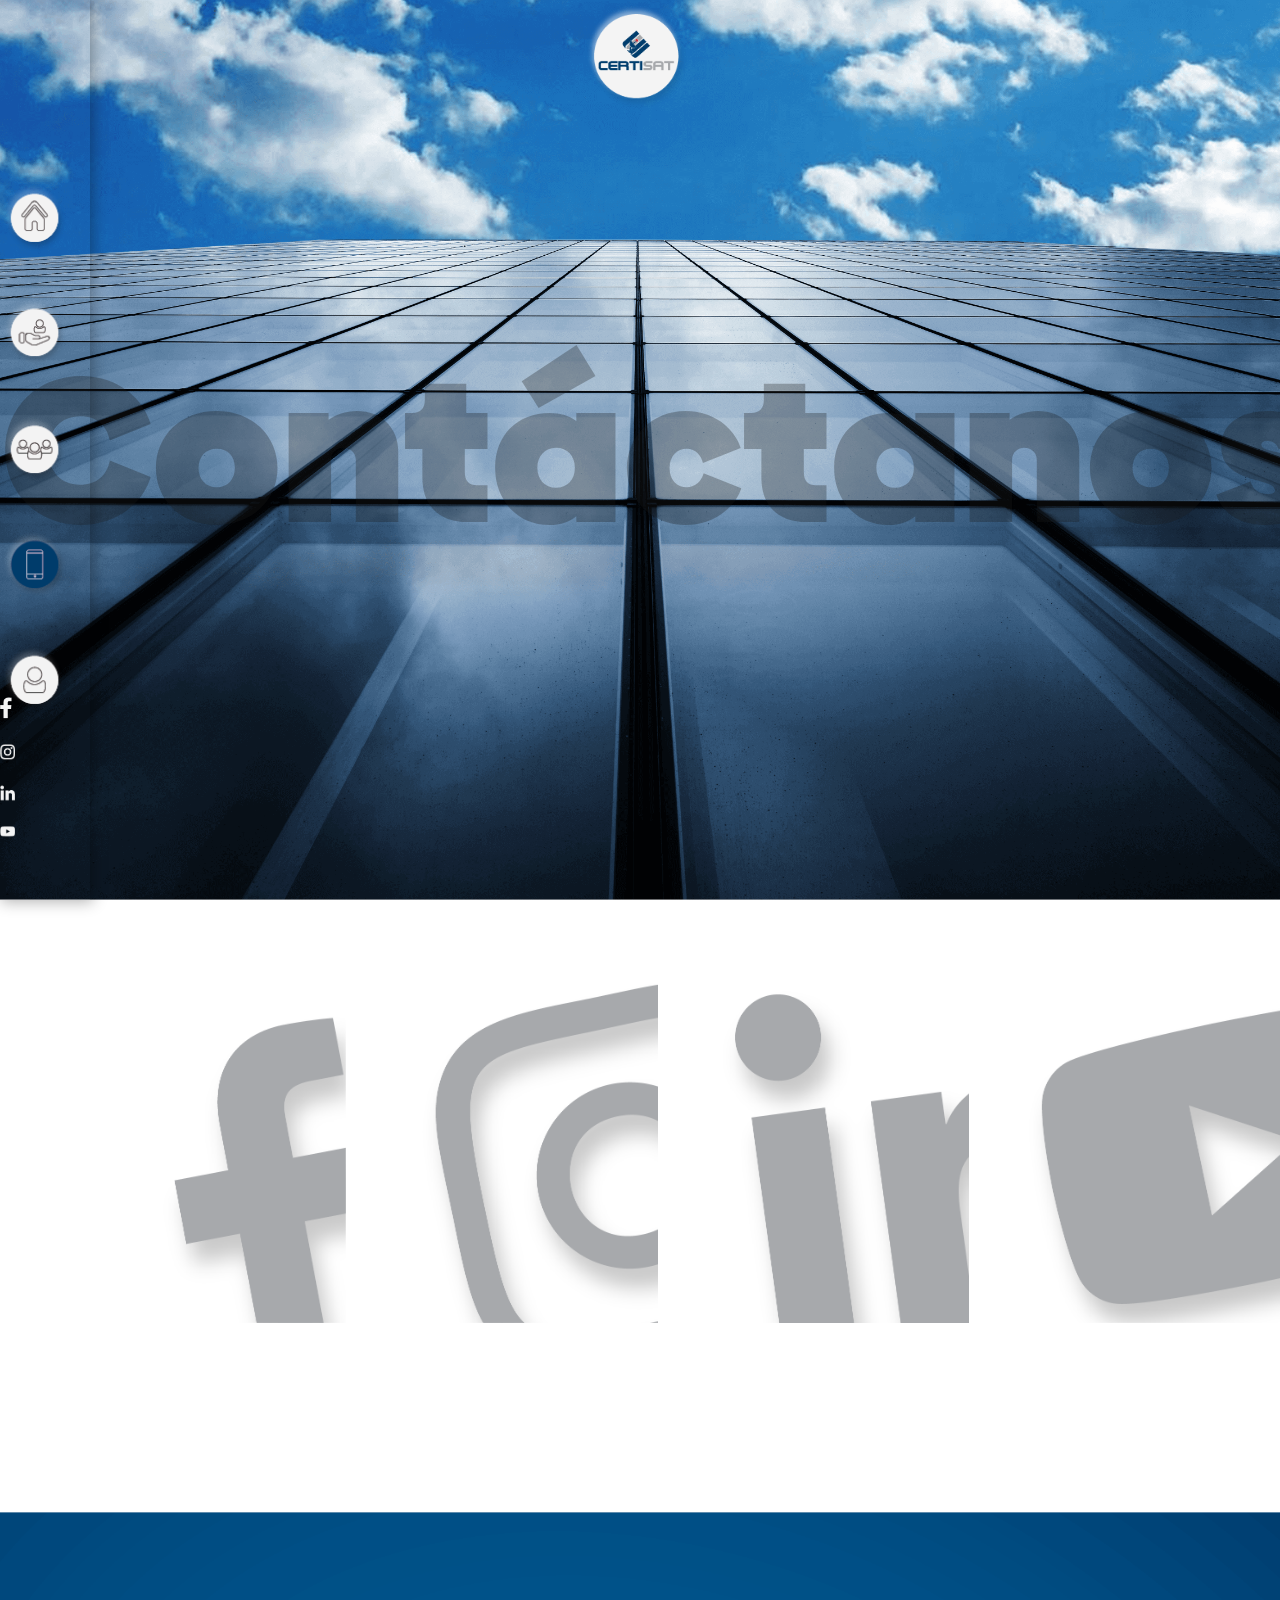
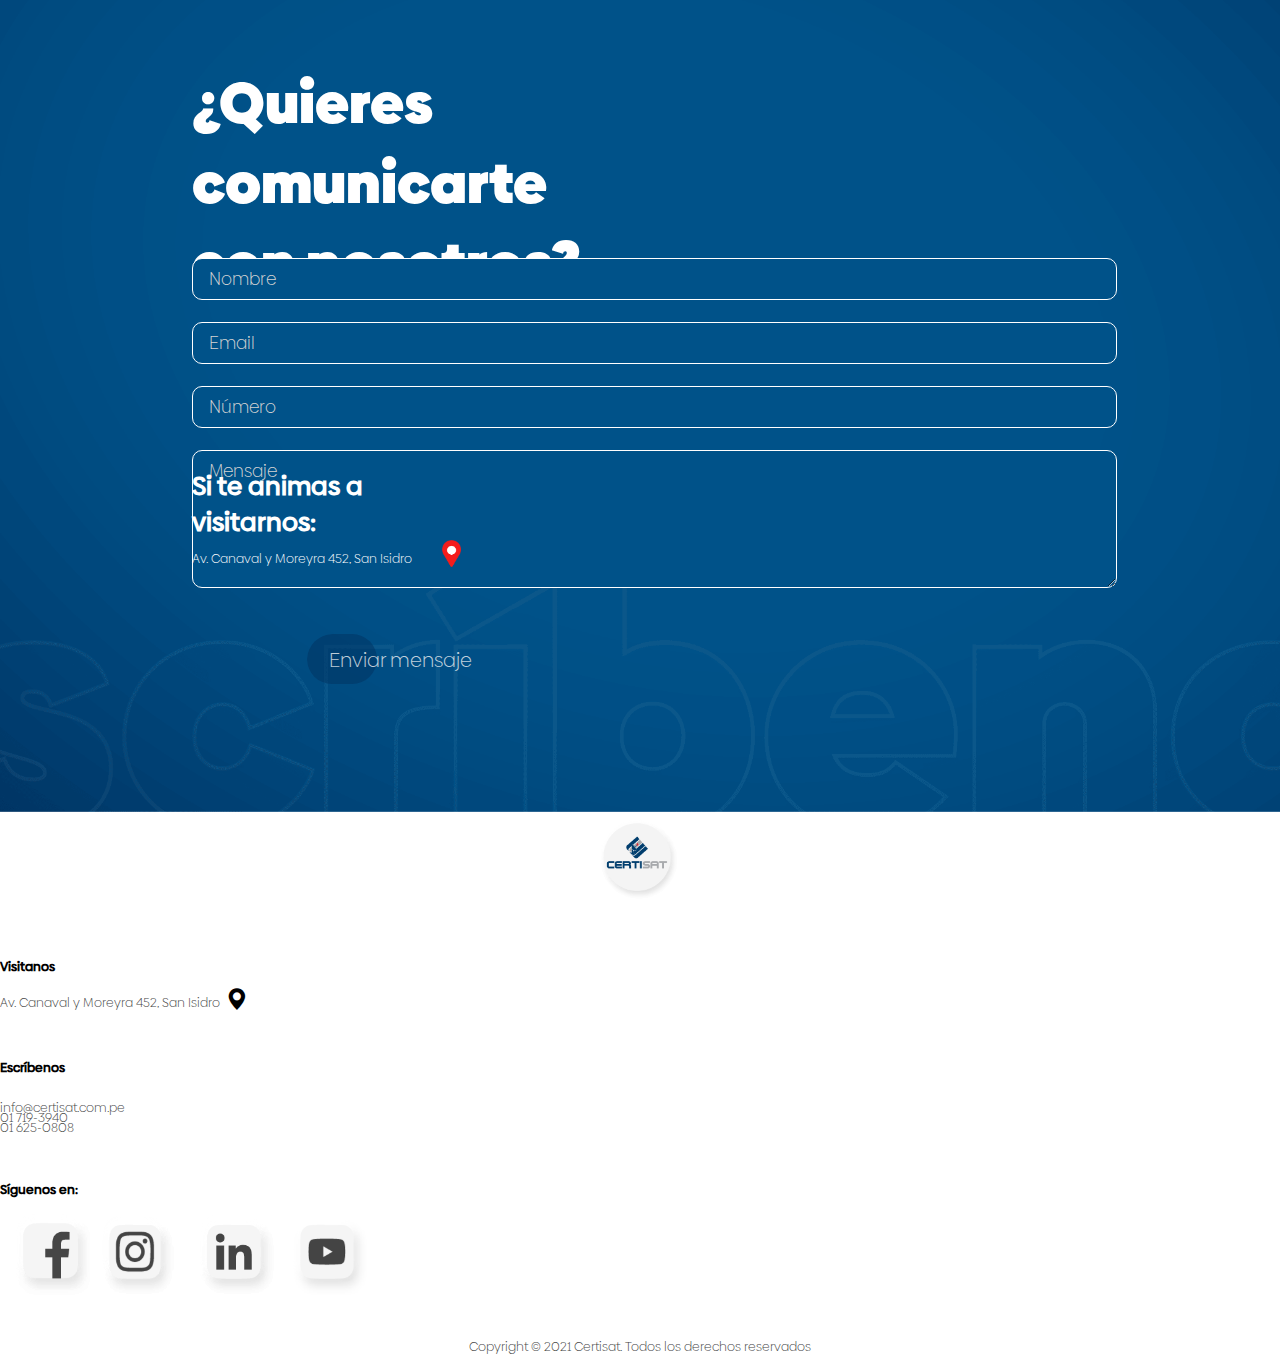
==== contactanos.html @ f3b6a3f3 "cambios" ====
<!DOCTYPE html>
<html lang="en">

<head>
    <meta charset="UTF-8">
    <meta http-equiv="X-UA-Compatible" content="IE=edge">
    <meta name="viewport" content="width=device-width, initial-scale=1.0">
    <title>Document</title>
    <link href="https://cdn.jsdelivr.net/npm/bootstrap@5.0.0-beta3/dist/css/bootstrap.min.css" rel="stylesheet"
        integrity="sha384-eOJMYsd53ii+scO/bJGFsiCZc+5NDVN2yr8+0RDqr0Ql0h+rP48ckxlpbzKgwra6" crossorigin="anonymous">

    <link rel="stylesheet" href="css/contactanos.css">
    <link href="https://fonts.googleapis.com/icon?family=Material+Icons" rel="stylesheet">
    <link href="https://fonts.googleapis.com/css2?family=Mulish:wght@400;700&display=swap" rel="stylesheet">
    <link rel="stylesheet" href="https://cdn.jsdelivr.net/npm/bootstrap-icons@1.4.1/font/bootstrap-icons.css">
    <script type="text/javascript" src="js/js.js"></script>
</head>

<body>
    <div class="background-image">
        <div id="layer" >
        </div>
        <header>
            <nav role="navigation" class="menu-sidebar">
              <div id="menuToggle">
                <input type="checkbox" />
                <button>
                  <div class="icon-menu">
                    <img class="menu" src="imagenes/icono-menu-blanco-celular.png" alt="icono del menu de color blanco para celular">
                  </div>
        
                </button>
                <ul id="menu">
                  <li><i class="bi bi-x" style="font-size: 10vw; margin-left: 8vw;"></i></li>
                  <li>
                    <a onclick="geBoxShadowInicio()" href="index.html"><img src="imagenes/icono-inicio-transparente.png" alt="icono de inicio transparente"><span id="inicio" >Inicio</span></a>
        
                  </li>
                  <li>
        
        
                    <a onclick="subElementServicio()" href="#"><img src="imagenes/icono-servicios-transparente.png" alt="icono de servicios transparente"><span  id="subElementServicio">Servicio</span></a><br>
                    <div class="li-servicio" id="li-servicio" style="text-align: center;">
                        <div class="servicio">
                          <a  href="servicios.html#security"><span>Certisat Security</span></a><br>
                          <a  href="servicios.html#gold"><span>Certisat Gold</span></a><br>
                          <a  href="servicios.html#Iot"><span>Certisat lot</span></a><br>
                          <a  href="servicios.html#faktory"><span>Software Faktary</span></a><br>
                        </div>
                       
                    </div>
        
                  </li>
                  <li>
                    <a onclick="subElementNosotros()" href="#"><img src="imagenes/icono-nosotros-transparente.png" alt="icono nosotros transparente"><span  id="subElementNosotros">Nosotros</span></a>
                    <div class="li-servicio" id="li-nosotros" style="text-align: center;">
                        <div class="servicio">
                            <a href="nosotros.html#misionVision"><span>Misión - Visión</span></a><br>
                            <a href="nosotros.html#valores"><span>Valores</span></a><br>
                            <a href="nosotros.html#preguntas"><span>Preguntas<br
                                        style="display: block;content: '';margin-top: -13px;">frecuentes</span></a><br>
                        </div>
                    </div>
        
        
                  </li>
                  <li>
                    <a onclick="boxShadowContacto()" href="contactanos.html"><img src="imagenes/icono-contactanos-transparente.png" alt="icono contactanos transparente"><span id="contacto">Contáctanos</span></a>
        
                  </li>
                  <li>
                    <a onclick="boxShadowLogIn()" href="https://sistemasplus.certisat.com/faces/principal/login.xhtml;jsessionid=ED8ACBF64B47CD64ABD139D80CFA2289"><img src="imagenes/icono-iniciar-sesion-transparente.png" alt="icono iniciar sesion transparente"><span id="login">Inicio de Sesión</span></a>
        
                  </li>
        
                  <li>
                    <div class="icon-media">
                      <img src="imagenes/icono-facebook-monitoreo-gps.png" alt="icono de la página facebook sobre monitoreos de vehiculos y el uso de gps">
                      <img src="imagenes/icono-instagram-monitoreo-gps.png" alt="icono de la red social instagram sobre monitoreos de vehiculos y el uso de gps">
                      <img src="imagenes/icono-linkedin-monitoreo-gps.png" alt="icono de la red social linkedin sobre monitoreos de vehiculos y el uso de gps">
                      <img src="imagenes/icono-youtube-monitoreo-gps.png" alt="icono del canal de youtube sobre monitoreos de vehiculos y el uso de gps">
                    </div>
        
                  </li>
        
        
                </ul>
        
              </div>
            </nav>
          </header>


        <!--<input type="radio" name="color" id="color-box-input1">-->

        <h1 class="background-title">Contáctanos</h1>
        <div style="height: auto; background: rgba(40, 41, 41, 0.5);">

        </div>

        <div class="line-header">
        </div>


        <div class="wrapper">
            <img class="center" src="imagenes/logo-circular-certisat-monitoreo-vehiculo.png" alt="logo con forma circular de certisat con direccion al monitoreo de vehiculos">
        </div>

        <div class="container-fluid">
            <div class="row">
                <div class="col-1 col-sm-1  col-md-1 col-lg-1 col-xl-1 navbar-left">
                    <ul class="mcd-menu">
                        <li>

                            <a href="index.html"> <img src="imagenes/icono-inicio-aplicacion-gps.png" alt="icono inicio de aplicacion de vehiculo gps"></a>
                        </li>
                        <li>

                            <!--<label class="color-box" id="color-box1" for="color-box-input1"></label>-->
                           <img class="imagenServicios" onclick="myFunction2()"  class="imagenServicios" id="cambiarImagen" src="imagenes/icono-servicios-blanco.png" alt="iconos de servicios de color blanco">

                            <ul id="miServicio3">
                                <li>
                                    <span>Servicios</span>
                                </li>
                                <li>

                                    <div class="item-servicio"><a href="funcion.html">Personas</a></div>

                                </li>
                                <li>
                                    <div class="item-servicio"><a href="">Empresas</a></div>

                                </li>
                                <li>

                                <li>
                                    <div class="item-servicio"><a href="servicios.html">Certisat IoT</a></div>
                                </li>


                        </li>
                        <li>

                        <li>
                            <div class="item-servicio"><a href="">Software faktory</a></div>
                        </li>


                        </li>
                    </ul>
                    </li>
                    <li>
                        <a href="nosotros.html" ><img  src="imagenes/icono-nosotros-blanco.png" alt="icono nosotros de color blanco"></a>

                    </li>
                    <li>
                        <img id="cambiarImagen2" src="imagenes/icono-contactanos-azul.png" alt="icono contactanos azul">
                    </li>
                    <li>
                        <img src="imagenes/icono-inicio-sesion-blanco.png" alt="icono de inicio de sesion blanco">
                    </li>
                    </ul>



                </div>
                <div class="col-12 col-sm-10 col-md-10 col-lg-10 col-xl-10  main-title">
                    <h1 class="title">Contáctanos<h1>




                </div>

                <div class="col-12 col-sm-1 col-md-1 col-lg-1 col-xl-1">
                    <div class="icon-bar">
                        <a href="https://www.facebook.com/Certisat-GPS-100887952175143/" target="_blank"><img src="imagenes/min-icono-facebook-monitoreo-vehiculos.png" alt="icono pequeño de facebook con direccion al monitoreo de vehiculos"></a>
                        <a href="https://www.instagram.com/certisat?r=nametag" target="_blank"><img src="imagenes/min-icono-instagram-monitoreo-vehiculos.png" alt="icono pequeño de instagram con direccion al monitoreo de vehiculos"></a>
                        <a href=""><img src="imagenes/min-icono-linkedin-monitoreo-vehiculos.png" alt="icono pequeño de linkedin con direccion al monitoreo de vehiculos" target="_blank"></a>
                        <a href="https://www.youtube.com/channel/UC6EkihHy7pOBu5mMhdFNBig" target="_blank"><img src="imagenes/min-icono-youtube-monitoreo-vehiculos.png" alt="icono pequeño de youtube con direccion al monitoreo de vehiculos"></a>
                      </div>
                </div>
            </div>
        </div>

    </div>




    <!-- Section 2 -->

    <div class="red-social">
        <div class="red-social-content">
            <a href="https://www.facebook.com/Certisat-GPS-100887952175143/" target="_blank"><img  src="imagenes/facebook-monitoreo-satelital.png" alt="icono facebook de monitoreo satelital"></a>
            <a href="https://www.instagram.com/certisat?r=nametag" target="_blank"><img  src="imagenes/instagram-monitoreo-satelital.png" alt="icono de instagram monitoreo satelital"></a>
            <a href=""><img  src="imagenes/linkedin-monitoreo-satelital.png" alt="icono de linkedin monitoreo satelital" target="_blank"></a>
            <a href="https://www.youtube.com/channel/UC6EkihHy7pOBu5mMhdFNBig" target="_blank"><img  src="imagenes/youtube-monitoreo-satelital.png" alt="icono de facebook blanco y negro de monitoreo satelital"></a>

        </div>
    </div>

    <!-- Sectio 3-->

    <div class="container-experiencia">
        <div class="capa">
            <div class="container contact-form">
                <div class="row">
                    <div class="col-12 col-sm-6 col-md-6 col-lg-6 form ">
                        <div class="form-text">
                            <h1>¿Quieres<br>
                                comunicarte<br>
                                con nosotros?
                            </h1>

                        </div>
                    </div>
                    <div class="col-12 col-sm-6 col-md-6 col-lg-6 ubicacion-text">
                        <span>Si te animas a<br>
                            visitarnos:
                        </span><br>

                        <span class="contact-dir">Av. Canaval y Moreyra 452, San Isidro</span>
                        <img class="contact-location" src="imagenes/icono-localizacion-monitoreo-vehiculos.png" alt="icono de localizacion de monitoreo de vehiculos">
                    </div>

                    <div class="col-12 col-sm-5 col-md-5 col-lg-5 contact-form2">
                        <div class="box-container">
                            <input type="text" class="field" placeholder="Nombre">
                            <input type="email" class="field" placeholder="Email">
                            <input type="text" class="field" placeholder="Número">
                            <textarea class="field" placeholder="Mensaje" cols="5" rows="5"></textarea>
                           

                            <div class="custom-button">
                                <div class="read-more"><a href="funcion.html">Enviar mensaje</a></div>
                            </div>

                        </div>
                    </div>
                </div>
            </div>
        </div>
    </div>





    <!-- Footer -->
    <footer>
        <div class="container-footer">
            <div class="row">
                <div class="col-sm-12 col-md-12 col-lg-12 col-xl-3 col-logo ">
                    <img class="logo" src="imagenes/logo-circular-certisat-monitoreo-vehiculo.png" alt="logo con forma circular de certisat con direccion al monitoreo de vehiculos">
                </div>


                <div class="col-sm-6 col-md-6 col-lg-6 col-xl-3 col-contact">

                    <div class="footer-text">
                        <h1>Visitanos</h1>
                        <p>Av. Canaval y Moreyra 452, San Isidro<i class="bi bi-geo-alt-fill"></i></p>
                    </div>


                </div>

                <div class="col-sm-6 col-md-6 col-lg-6  col-xl-3  col-contact">
                    <div class="footer-text2">
                        <h1>Escríbenos</h1>
                        <p>info@certisat.com.pe</p>
                        <p>01 719-3940</p>
                        <p>01 625-0808</p>
                    </div>
                </div>

                <div class="col-sm-12 col-md-12 col-lg-12 col-xl-3 col-social-media">
                    <h1>Síguenos en:</h1>
                    <div class="group-img">
                        <img src="imagenes/icono-facebook-monitoreo-gps.png" alt="icono de la página facebook sobre monitoreos de vehiculos y el uso de gps">
                        <img src="imagenes/icono-instagram-monitoreo-gps.png" alt="icono de la red social instagram sobre monitoreos de vehiculos y el uso de gps">
                        <img src="imagenes/icono-linkedin-monitoreo-gps.png" alt="icono de la red social linkedin sobre monitoreos de vehiculos y el uso de gps">
                        <img src="imagenes/icono-youtube-monitoreo-gps.png" alt="icono del canal de youtube sobre monitoreos de vehiculos y el uso de gps">

                    </div>
                </div>
            </div>

            <div class="copyright">
                <p>Copyright © 2021 Certisat. Todos los derechos reservados</p>
            </div>

        </div>
    </footer>

    <script type="text/javascript">
        function boxShadowInicio(){

        var inicio = document.getElementById("inicio");
        inicio.style.boxShadow = "-2px -3px 5px 0px #fff, 3px 6px 5px 0px #d6d6d6";
        inicio.style.padding = "1px 65px 8px 6px";
        inicio.style.border = "3px";

        }

        function boxShadowContacto(){

        var contacto = document.getElementById("contacto");
        contacto.style.boxShadow = "-2px -3px 5px 0px #fff, 3px 6px 5px 0px #d6d6d6";
        contacto.style.padding = "1px 65px 8px 6px";
        contacto.style.border = "3px";

        }

        function boxShadowLogIn(){

        var login = document.getElementById("login");
        login.style.boxShadow = "-2px -3px 5px 0px #fff, 3px 6px 5px 0px #d6d6d6";
        login.style.padding = "1px 65px 8px 6px";
        login.style.border = "3px";

        }


        function subElementNosotros(){


        var x = document.getElementById("subElementNosotros");
        var y = document.getElementById("subElementServicio");
        var z = document.getElementById("li-nosotros");
        var li_nosotros = document.getElementById("li-servicio");
        li_nosotros.style.display = "none";
        z.style.display = "block";
        x.style.boxShadow = "-2px -3px 5px 0px #fff, 3px 6px 5px 0px #d6d6d6";
        x.style.padding = "1px 68px 8px 6px";
        x.style.borderRadius ="5px";
        y.style.boxShadow = "none";
        y.style.padding = "0";
        y.style.border = "none";
        console.log("ejecut subElementNosotros")
        }

        function subElementServicio(){

        var y = document.getElementById("subElementServicio");
        var x = document.getElementById("subElementNosotros");
        var z = document.getElementById("li-servicio");
        var li_servicio = document.getElementById("li-nosotros");
        li_servicio.style.display = "none";
        z.style.display = "block";
        y.style.boxShadow = "-2px -3px 5px 0px #fff, 3px 6px 5px 0px #d6d6d6";
        y.style.padding = "1px 75px 8px 6px";
        y.style.borderRadius = "5px";

        x.style.boxShadow = "none";
        x.style.padding = "0";
        x.style.borderRadius = "none";

        console.log("ejecuto subElementServicio")
        }

        /*
        document.addEventListener('mouseup', function(e) {
        var container = document.getElementById('subElementNosotros');
        var container2 = document.getElementById('subElementServicio');

        if(container){
        console.log("Existe")
        if (!container.contains(e.target)) {
            container.style.boxShadow = "none";
            container.style.padding = "0";
            container.style.border = "none";
            container.style.display = "none";
        }
        }
        
        if(container2){
        console.log("Existe")
        if (!container2.contains(e.target)) {
            container2.style.boxShadow = "none";
            container2.style.padding = "0";
            container2.style.border = "none";
            container2.style.display = "none";
        }
        } 



        });

        document.addEventListener('mouseup', function(e) {
        var container = document.getElementById('miServicio');

        if(container){
        console.log("Existe")
        if (!container.contains(e.target)) {
            container.style.display = 'none';
            document.getElementById("cambiarImagen").src="imagenes/icono-servicios-blanco.png";
            document.getElementById("cambiarImagen0").src="imagenes/icono-inicio-aplicacion-gps-azul.png";
            y = document.getElementById("layer");
            y.style.backgroundImage = "none";
        }
        } 
        });
        */

    </script>

</body>

</html>
---- css/contactanos.css ----
@font-face {
  font-family: "biennale_bold";
  src: url("../fonts/Biennale\ Heavy.otf") format('truetype') ;
}

@font-face {
  font-family: "biennale_light";
  src: url("../fonts/Biennale\ Light.otf");
  
}

@font-face {
  font-family: "biennale_medium";
  src: url("../fonts/Biennale\ Medium.otf");
}

@font-face {
  font-family: "biennale_regular";
  src: url("../fonts/Biennale_Regular.otf");
}

@font-face {
  font-family: "biennale_black";
  src: url("../fonts/Biennale_Black.otf");
}


* {
  margin:0;
  padding:0;
}


html,body
{
width: 100%;
margin: 0px;
padding: 0px;
overflow-x: hidden;

}


/*sidebar hamburger sample1*/


.mcd-menu {
  list-style: none;
  padding: 0;
  margin: 0;
  z-index: 999;
  /*height: 100px;*/
  border-radius: 2px;
  -moz-border-radius: 2px;
  -webkit-border-radius: 2px;
  
  /* == */
 
  /* == */
}
.mcd-menu li {
  position: relative;
  /*float:left;*/
}
.mcd-menu li a {
  display: block;
  text-decoration: none;
  font-size: 1vw;
  text-align: center;
  color: #777;
  /*text-align: center;
  border-right: 1px solid #E7E7E7;*/
  
  /* == */
  text-align: left;
  position: relative;

  /* == */
  font-family: 'biennale_light';
}

.item-servicio{

  border-radius: 25px;
  margin-right: 2vw;
  height: 6vh;
  background: #f5f5f5;
  line-height: 6vh;
  text-align: center;
  
}

.item-servicio:hover{
  box-shadow: -2px -4px 5px 0px #fff, 3px 6px 5px 0px #d6d6d6;
  position: relative;
  z-index: 999;
}

.mcd-menu li span {
  display: block;
  text-decoration: none;
  padding-left: 40px;
  padding-top: 2vh;
  padding-bottom: 1.5vh;
  color: black;
  /*text-align: center;
  border-right: 1px solid #E7E7E7;*/
  font-size: 1.5vw;
  /* == */
  text-align: left;
  font-family: 'biennale_medium';
  position: relative;

  /* == */
}





.mcd-menu li ul{
  position: absolute;
  height: auto;
  width: 20vw;
  padding: 0;
  padding-bottom: 10px;
  margin: 0;
  background: #f5f5f5;
  /*border-top: 4px solid #e67e22;*/
  opacity: 0;
  visibility: hidden;
  transition: all 500ms linear;
  -o-transition: all 300ms linear;
  -ms-transition: all 300ms linear;
  -moz-transition: all 300ms linear;
  -webkit-transition: all 300ms linear;
  /*top: 130px;*/
  z-index: 1000;
  border-radius: 30px;
  /* == */
  left:280px;
  top: 40px;
 
  /* == */
  box-shadow: 6px 10px 26px rgb(23 23 23);
}

.mcd-menu li .item-servicio{
  padding-left: 40px;
  
}


.mcd-menu li ul li{
  margin-left: 0.5vw;

}

/*
.mcd-menu li:hover > ul {
  display: block;
  opacity: 1;
  visibility: visible;
 
  

  left: 25vh;
  

}


*/

.cambiarImagen{
  content: url('../imagenes/icono-servicios-azul.png');
  
}

.cambiarImagen{
  content: url('../imagenes/icono-nosotros-azul.png');
  
}



/* Navbar */

.menu-sidebar{
  display: none;
}

.navbar-left{
  text-align: center;
  box-shadow: 2px 1px 14px 1px rgb(0 0 0 / 30%);
  height: 100vh;
  width: 7vw;
 

}

.navbar-left img{
  margin-top: 3vw;
  width: 5.5vw;
}



.mcd-menu{
 
  margin: 0;
  position: absolute;
  top: 48%;
  -ms-transform: translateY(-50%);
  transform: translateY(-50%);
}


.wrapper img { 
  width: 10vw; left: 50%; transform: translate(-50%,0); position: absolute; 
}


.title{
  color: #ffffff;
  font-size: 8vw;
  font-weight: 900;
  font-family: biennale_bold;
}

.main-title{
  margin-top: 48vh;
  margin-bottom: auto;
  text-align: center;
  z-index: 0;
}


.background-image .background-title{
   color: rgba(27, 26, 26,30%);
   text-align: center;
   font-size: 16.1vw;
   font-weight: 900;
   width: 100%;
   position: absolute;
   top: 50%;
   transform: translateY(-50%);
  font-family: biennale_bold;
}

/* -------------
SIDEBAR-LEFT
----------------*/


.contact-form{
  display: flex;
    flex-direction: column;
}

.contact-form .ubicacion-text{
  order:1;
  position: absolute;
  top: 30vh;
}

.contact-form2 .box-container{
  order:2;
}


/*Custom Button Animation*/

.custom-button{
  margin-top: 20px;
  margin-left: 9vw;
}

.custom-button .read-more a {
	display: inline-block;
	padding: 12px 22px;
	font-size: 20px;
	
	color: rgba(244, 244, 244, 0.8) ;
	border-radius: 43px;
	position: absolute;
  z-index: 99;
	overflow: hidden;
  font-weight: 100;
  font-family: biennale_light;
}

.custom-button .read-more a::before{
	content: '';
	top: 0;
	left: 0;
	position: absolute;
	width: 70px;
	height: 50px;
	border-radius: 100px;
	background: rgba(0, 50, 96, 0.5);
	z-index: -1;
	transition: 0.5s all;
}

.custom-button .read-more a:hover::before{
	width: 100%;
	transform: scale(3);
  background: #033a64;
}

.custom-button .read-more a:hover{
	color: rgb(255, 255, 255);
}


span{

  font-size: 3.5vw;
  
}

a{
  text-decoration: none;
  font-weight: bold;
  color: black;
}




ul li{
  list-style-type: none;
}




.header {
  position: absolute;
  top: 0;
  left: 0;
  width: 100%;
  height: 50px;


}

.menu{
width: 4vw;
margin: 0;
}

.icon-menu{

background-color: #013C6C;
border-radius: 55%;
padding-right: 3.5vw;
padding-bottom: 3.5vw;
padding-left: 3.5vw;
padding-top: 3.5vw;
margin-top: 0.5vh;

}




.customers-wrapper2 {
display: flex;
justify-content: space-evenly;
align-items: center;
height: 70%;

}

.copyright{
  text-align: center;
  margin-top: 3vw;
  
}


.group-img img{
   width: 3.5vw;
}

.col-logo{

  text-align: center;

}

.col-contact h1{
  font-size: 2rem;
}

.col-social-media h1{
  font-size: 2rem;
}

.col-contact p{
  font-size: 1.5rem;
}




.col-logo img{
  width: 8vw;  
}

.col-contact, .col-social-media{
  margin-top: 3rem;
}

.copyright p{
  font-size: 1.5rem;
}

/*Icon-bar*/

.icon-bar{
  position: absolute;
  bottom: -5vh;
  -webkit-transform: translateY(-50%);
  -ms-transform: translateY(-50%);
  transform: translateY(-50%);
  
}

.icon-bar img{
  margin-bottom: 2vw;
  display: block;
  text-align: center;
  width: 1.2vw;
}

.icon-bar a:nth-child(1) img{
  width: 0.9vw;
}

/* Section 2 */

.container-experiencia{
  background:url('../imagenes/fondo-azul-marino-escribenos.png') no-repeat center center / cover ;
  height: 100vh;
  width: 100%;
  position: relative;
  
}


.red-social-content{
  position: absolute;
  right: 0;
  margin-bottom: 10px;
}

.red-social-content img{
  width: 24vw;
}

  .red-social{
  height: 68vh;
  width: 100%;
  position: relative;
  }


  .red-social-content a:nth-child(1) img:hover{
    content: url("../imagenes/facebook-color-monitoreo-satelital.png");
  }

  .red-social-content a:nth-child(2) img:hover{
    content: url("../imagenes/instagram-color-monitoreo-satelital.png");
  }

  .red-social-content a:nth-child(3) img:hover{
    content: url("../imagenes/linkedin-color-monitoreo-satelital.png");
  }

  .red-social-content a:nth-child(4) img:hover{
    content: url("../imagenes/youtube-color-monitoreo-satelital.png");
  }



/* End of Section 2 */

.app{
  visibility: hidden;
}




.background-image{

background:url('../imagenes/edificio-ventanas-cielo.png') no-repeat center center / cover ;
/*background-size: 100% 90vw;*/
height: 100vh;


}

.color-box {
    -moz-border-radius: 7px;
    -webkit-border-radius: 7px;
    border-radius: 7px;
    border: 2px solid black;
    float: left;
    width: 25px;
    height: 25px;
    cursor: pointer;
    margin-left: 10px;
}

@keyframes color1{
    0%{}
    100%{
  
  }
}

#color-box-input1:checked ~ .background-image::before{

  content: "";
  position: absolute;
  top: 0px;
  right: 0px;
  bottom: 0px;
  left: 0px;
  background-color: rgb(14 33 56 / 80%);
}
#color-box-input1 {
  display: none;
  }




/*
.background-image::before {

  content: "";
  position: absolute;
  top: 0px;
  right: 0px;
  bottom: 0px;
  left: 0px;
  background-color: rgb(14 33 56 / 80%);
}*/



  
  .label {
    position: absolute;
    top: 60%;
    left: 58%;
    transform: translate(-50%, -50%);
    color: #013C6C;
    font-size: 1.5vw;
    font-weight: bold;
    text-align: left;
  }

  .label2 {
    position: absolute;
    top: 30%;
    left: 33%;
    transform: translate(-50%, -50%);
    color: #013C6C;
    font-size: 2vw;
  }

  .label3 {
    position: absolute;
    top: 45%;
    left: 34%;
    transform: translate(-50%, -50%);
    color: #013C6C;
    font-size: 3.5vw;
  }

  .label4{
    position: absolute;
    top: 60%;
    left: 58%;
    transform: translate(-50%, -50%);
    color: #013C6C;
    font-size: 1.5vw;
    font-weight: bold;
  }

  .label5{
    position: absolute;
    top: 45%;
    left: 35%;
    transform: translate(-50%, -50%);
    color: #013C6C;
    font-size: 3.1vw;
  }


  .label6{
    position: absolute;
    top: 60%;
    left: 55%;
    transform: translate(-50%, -50%);
    color: #013C6C;
    font-size: 1.5vw;
    font-weight: bold;
  }

  .label7{
    position: absolute;
    top: 45%;
    left: 42%;
    transform: translate(-50%, -50%);
    color: #013C6C;
    font-size: 4vw;
  }




.main-intro{
  margin-right: 0rem;
}

/* Section 3 */

.contact-location{
  vertical-align: bottom; 
  width: 1.5vw; 
  margin-left: 2vw;
}

.field{
  width: 100%;
  padding: 0.5rem 1rem;
  outline: none;
  border: 1px solid #fff;
  background-color: #005289;
  font-size: 1.1rem;
  color : #fff; 
  margin-bottom: 22px;
  border-radius: 10px;
  font-family: biennale_light;
}


::placeholder{
  color: rgb(212, 212, 212);
}

/*
.contact-form{
  position: absolute;
  top: 16%;
  left: 20%;
}


*/

.contact-form span{

  font-size: 1vw;
  color: #fff;
  font-weight: bold;
  font-size: 2vw;
  font-family: biennale_medium;
  
}



.contact-form .contact-dir{
  font-size: 1vw;
  font-weight: 100;
  font-family: biennale_light;
}

.contact-form h1{
  color: #fff;
  font-family: biennale_bold;
  font-size: 4.5vw;
}

.btn{
  
 
  color: #fff;
}

.boton{
  width:30%;
  background: #003260;
  text-align: center;
  border-radius: 25px;
  
  position: relative;
  height: 8vh;
}




/*footer*/

.bi-geo-alt-fill{
  font-size: 1.7vw;
    margin-left: 6px;
    color: black;
    stroke-width: 1px;
}

.col-contact h1{
  font-size: 1vw;
  font-family: biennale_medium;
  margin-bottom: 3vh;
}

.footer-text h1{
  margin-bottom: 1.6vh;
}

.col-logo{
  margin-top: auto;
 margin-bottom: auto;
}

.col-contact h1{
  font-size: 1vw;
  font-family: biennale_medium;
}

.col-contact p{
  font-size: 1vw;
  color: #464646;
  line-height: 10px;
  font-family: biennale_light;
}

.col-social-media img{
  width: 10vh;
}

.col-social-media h1{
  font-size: 1vw;
  font-family: biennale_medium;
}

.copyright p{
  font-size: 1vw;
  color: #464646;
  font-family: biennale_light;
}

.container-experiencia .capa{
  margin: 0;
  position: absolute;
  top: 50%;
  left: 15%;
  -ms-transform: translateY(-50%);
  transform: translateY(-50%);


}


@media(max-width:2100px){
  .form-text{
    margin-top: -10vh;
  }

  .contact-form2{
    margin-top: -5vh;
  }

}


/* Responsive */

@media(max-width: 1700px){

  .contact-form .ubicacion-text{

    position: absolute;
    top: 48vh;
  }

   
  .form-text{
    margin-top: -3vh;
  }
  
  .contact-form .ubicacion-text{
    top: 42vh;
  }
 
  
}


@media(max-width:  1200px){

 
  
  /*footer*/
  .group-img img{
    width: 4vw;
  }
  
  
  .col-sm-3 h1{
    font-size: 2vw;
    font-weight: bold;
  }
  
  .logo{
    width: 18vw;
  }
  
  .col-contact{
  
    width: 50%;
    margin-top: 3rem;
    
  }
  
  .col-logo{
    text-align: center;
  }
  
  .col-contact p{
    font-size: 1vw;
    text-align: center;
  } 
  
  .col-contact h1{
    font-size: 2vw;
    font-weight: bold;
    text-align: center;
  }

  .col-social-media{
    text-align: center;
  }

}



@media (max-width: 960px) {

  .header{
    display: none;
  }

  

  .main-title{
    padding: 0 !important;
     margin: 0 !important;
    margin-left: 4vh !important;
    margin-top: 5vh !important;

  }




  


  .app-img{
    text-align: center;
   
  }



 
  

}




@media (max-width: 780px) {

  .app{
    display: none;
  }

html {
  font-size: 45%;
}


.logo{
  width: 18vw;
}


.col-contact{

  width: 50%;
  margin-top: 3rem;
  
}

.col-contact p{
  font-size: 2vw;
  text-align: center;
} 

.col-contact h1{
  font-size: 2vw;
  font-weight: bold;
  text-align: center;
}

.col-social-media h1{
  font-size: 2vw;
}




}


@media (max-width: 576px) {

/*Custom Button Animation*/

.custom-button{
  margin-right: 34vw;
}

.custom-button .read-more a{
  padding: 6px 16px;
  font-size: 3vw;
  border-radius: 108px;
  z-index: 0;
  
}

.custom-button .read-more a::before{
  width: 38px;
  height: 29px;
  border-radius: 100px;
  background: #033a64;
}

.custom-button .read-more a:hover::before{
	width: 100%;
	transform: scale(3);
  background: #033a64;
}


  .icon-menu{
    background-color: #ffffff;
  border-radius: 55%;
  padding-right: 3.5vw;
  padding-bottom: 3.5vw;
  padding-left: 3.5vw;
  padding-top: 3.5vw;
  margin-top: 0.5vh;
  }
    
    
    .icon-menu img{
      content:  url("../imagenes/menu-negro-hamburguesa.png");
    }


/* Section 3 */

.box-container{
  max-width: 500px;
  padding: 50px;
  text-align: center;
  margin-top: 2vh;
}

.field{
  width: 75%;
  padding: 2rem 1rem;
  height: 4vh;
  border: 2px solid #fff;
  background-color: #005289;
  font-size: 1.5rem;
  color : #fff; 
  margin-bottom: 22px;
  border-radius: 10px;
}

.field:nth-child(4){
  height: 13vh;
}

.form-text{
  text-align: center;
}

.form .form-text h1{
  font-size: 7vw;
  
}

.form .form-text span{
  font-size: 5vw;
}

.form .form-text .contact-dir{
  font-size: 2vw;
}

.contact-form2{
  margin-right: 0px;
}



::placeholder{
  color: rgb(212, 212, 212);
}

.contact-form{
  position: absolute;
  top: 0%;
  left: 0%;
  text-align: center;
}

.contact-form span{

    font-size: 1vw;
    color: #fff;
  font-weight: bold;
  font-size: 2vw;
 
}



.contact-form .contact-dir{
  font-size: 1vw;
  font-weight: 100;
}

.contact-form h1{
  color: #fff;
  font-weight: bolder;
  font-size: 4.5vw;
  font-family: biennale_bold;
}

.btn{
  
 
  color: #fff;
}

.boton{
  width:30%;
  background: #003260;
  text-align: center;
  border-radius: 25px;
  
  position: relative;
  height: 8vh;
}

button{
  margin-top: 3vw;
  margin-left: 2rem;
  background: none;
  border: none;
  visibility: visible;


}

  

  .line-header{
    height: 1.5vh;
    margin-top: 2vh; 
    background-color: transparent;
    box-shadow: inset 0px 1px 6px -1px #023180;
  }
  
  .wrapper .center{
    position: absolute;
    top: 0.5vh;
  }


  #menu img{
    width: 18vw;
  }

  #menu .icon-media{
   
    text-align: center;
  }

  #menu .icon-media img{
    width: 5vh;
  }

  .app{
    display: block;
    visibility: visible;
    height: 100%;
    position: fixed; 
    top: 0;
    left: 0;
    overflow : hidden;
    z-index: 999;
    width: 70vw;
  }


 
  .sidebar{
   
    position: absolute;
    visibility: hidden;
    left: -280px;
    transition: 1s;
    background: #fff;
    width: 40vh;
    
  }

  

  .app:hover .sidebar{
    transition: 1s;
    left: 0;
    visibility: visible;
  }




  .main-title{
    margin-top: 10vh;
    
  }

  .wrapper .center{
    width: 19vw;
  }

  

  .background-image {
    height: 100vh;
  }

  .header{
    display: block;
  }

  .navbar-left{
    display: none;
  }

  /*Content*/


 
  .main-title{
    
    margin-left: 0vh !important;
    /*margin-top: 0vh !important;*/
    text-align: center;
  }

  .main-title h1{
    font-size: 8vw;
  }


  .customers img{
    width: 50vw;
  }

  
  .label {
 
    font-size: 2.5vw;
   
  }

  .label2 {
    font-size: 2.5vw;
   
  }

  .label3 {
    font-size: 5vw;
   
  }

  .label4{
    font-size: 2.5vw;
   
  }

  .label5{
    font-size: 5vw;
   
  }

  .label6{
    font-size: 2.5vw;
  }

  .label7{
    font-size: 6vw;
    left: 35%;
  }

  .red-social{
    height: 22vh;
  }
  

.red-social-content img{
  width: 24vw;
  height: 22vh;
}

 /*footer*/

 .container-footer{
  margin-top: 5vh;
}



 .bi-geo-alt-fill{
  font-size: 4vw;
    
    stroke-width: 1px;
}

.footer-text h1{
  margin-bottom:  2.2vh;
}


.col-logo img{
  width: 20vw;
}

 .footer-text{
    margin-left: 8vw;
 }

 .footer-2{
   margin-right: 8vw;
 }
  
  .icon-bar{
    position: initial;
    text-align: center;
    margin-top: 17vh;
  }
  
  .icon-bar img{
    margin-bottom: 15vw;
    display: inline;
    margin-right: 7vw;
    text-align: center;
    width: 5vw;
  }

  .icon-bar a:nth-child(1) img{
    width: 2.8vw;
   
  }




  .col-social-media img{
    width: 10vw;
  }

 

 

  .copyright p{
    font-size: 2vw;
  
  }


  

  /*SideBar*/


  .menu-sidebar{
    display: block;
  }
  
  #menuToggle
  {
    display: block;
    position: relative;
    top: 0px;
    left: 0px;
    
    z-index: 1;
    
    -webkit-user-select: none;
    user-select: none;
  }
  
  #menuToggle a
  {
    text-decoration: none;
    color: #232323;
    transition: color 0.3s ease;
  }
  
 
  
  #menuToggle input
  {
    display: block;
    width: 50px;
    height: 50px;
    position: absolute;
    top: -7px;
    left: -5px;
    
    cursor: pointer;
    
    opacity: 0; /* hide this */
    z-index: 2; /* and place it over the hamburger */
    
    -webkit-touch-callout: none;
  }
  
  /*
   * Just a quick hamburger
   */
  #menuToggle button
  {
   
   box-sizing: border-box;
   
    position: relative;
  
    
    transform-origin: 4px 0px;
    
    transition: transform 0.5s cubic-bezier(0.77,0.2,0.05,1.0),
                background 0.5s cubic-bezier(0.77,0.2,0.05,1.0),
                opacity 0.55s ease;
  }

  .btn{
    margin-top: 0;
  }
  
  #menuToggle span:first-child
  {
    transform-origin: 0% 0%;
  }
  
  #menuToggle span:nth-last-child(2)
  {
    transform-origin: 0% 100%;
  }
  
  /* 
   * Transform all the slices of hamburger
   * into a crossmark.
   */
  #menuToggle input:checked ~ span
  {
    opacity: 1;
    transform: rotate(45deg) translate(-2px, -1px);
    background: #232323;
  }
  
  /*
   * But let's hide the middle one.
   */
  #menuToggle input:checked ~ span:nth-last-child(3)
  {
    opacity: 0;
    transform: rotate(0deg) scale(0.2, 0.2);
  }
  
  /*
   * Ohyeah and the last one should go the other direction
   */
  #menuToggle input:checked ~ span:nth-last-child(2)
  {
    transform: rotate(-45deg) translate(0, -1px);
  }
  
  /*
   * Make this absolute positioned
   * at the top left of the screen
   */
  #menu
  {
   
    position: absolute;
    width: 80%;
    margin: -100px 0 0 -50px;
    padding: 40px;
    padding-right: 0;
    padding-bottom: 20px;
    background: #ededed;
    list-style-type: none;
    border-radius: 25px;
    -webkit-font-smoothing: antialiased;
    /* to stop flickering of text in safari */
    
    transform-origin: 0% 0%;
    transform: translate(-100%, 0);
    
    transition: transform 0.5s cubic-bezier(0.77,0.2,0.05,1.0);
  }
  
  #menu li
  {
    font-size: 4vw;
  }

  #menu li:nth-child(2),#menu li:nth-child(3), #menu li:nth-child(4),
  #menu li:nth-child(5),#menu li:nth-child(6){
    margin-left: 4vw;
  }

  #menu li a{
    line-height: 30px;
  }
  
  #menu li span{
    font-weight: bolder;
    font-family: biennale_medium;
  }

  #menu .servicio  span{
    font-weight: 500;
    font-family: biennale_light;
 }

  nav ul li .li-servicio{
    display: none;
  }

  

  .servicio{
    display: inline-block ;
    text-align: left;
    margin-left: 3vw;
  }

  #li-servicio .servicio{
    margin-left: -1vw;
  }

  #li-nosotros .servicio{
    margin-left: -5vw;
  }

  #menu .servicio  span{
     font-weight: 500;
     
  }

  

  /*
   * And let's slide it in from the left
   */
  #menuToggle input:checked ~ ul
  {
    transform: none;
  }

  /*section 2 */

  
.image-section{
  background:url('../imagenes/linea-punteada-autos.png') no-repeat center center / cover ;
  height: 97vh;
  width: 98vw;

  
}

.container-experiencia .capa{


  margin: 0;
  position: relative;
  top: 10%;
  left: 50%;

  -webkit-transform: translate(-50%, -50%);
  -ms-transform: translate(-50%, -50%);
  transform: translate(-50%, -50%);


}


.contact-dir, .contact-location{
  margin-top: 3vh;
}

.contact-location{
  vertical-align: bottom; 
  width: 4vw; 
  margin-left: 2vw;
}

.container-experiencia{
  height: 100vh;
}

.contact-form .ubicacion-text{
  position: relative;
  top: 50%;
}

.contact-form{
  display: flex;
    flex-direction: column;
}

.contact-form .ubicacion-text{
  position: initial;
  order:2
}

.contact-form .ubicacion-text span{
  font-size: 5vw;
}

.contact-form .ubicacion-text .contact-dir{
  font-size: 3vw;
}

.contact-form2 .box-container{
  order:1;
}

.background-image .background-title {
  top: 27%;
}

.main-title .title{
  margin-top: 11vh;
  font-size: 12vw;
}

.background-image{
  height: 55vh;
  }
  
}

 

/* End of Responsive */
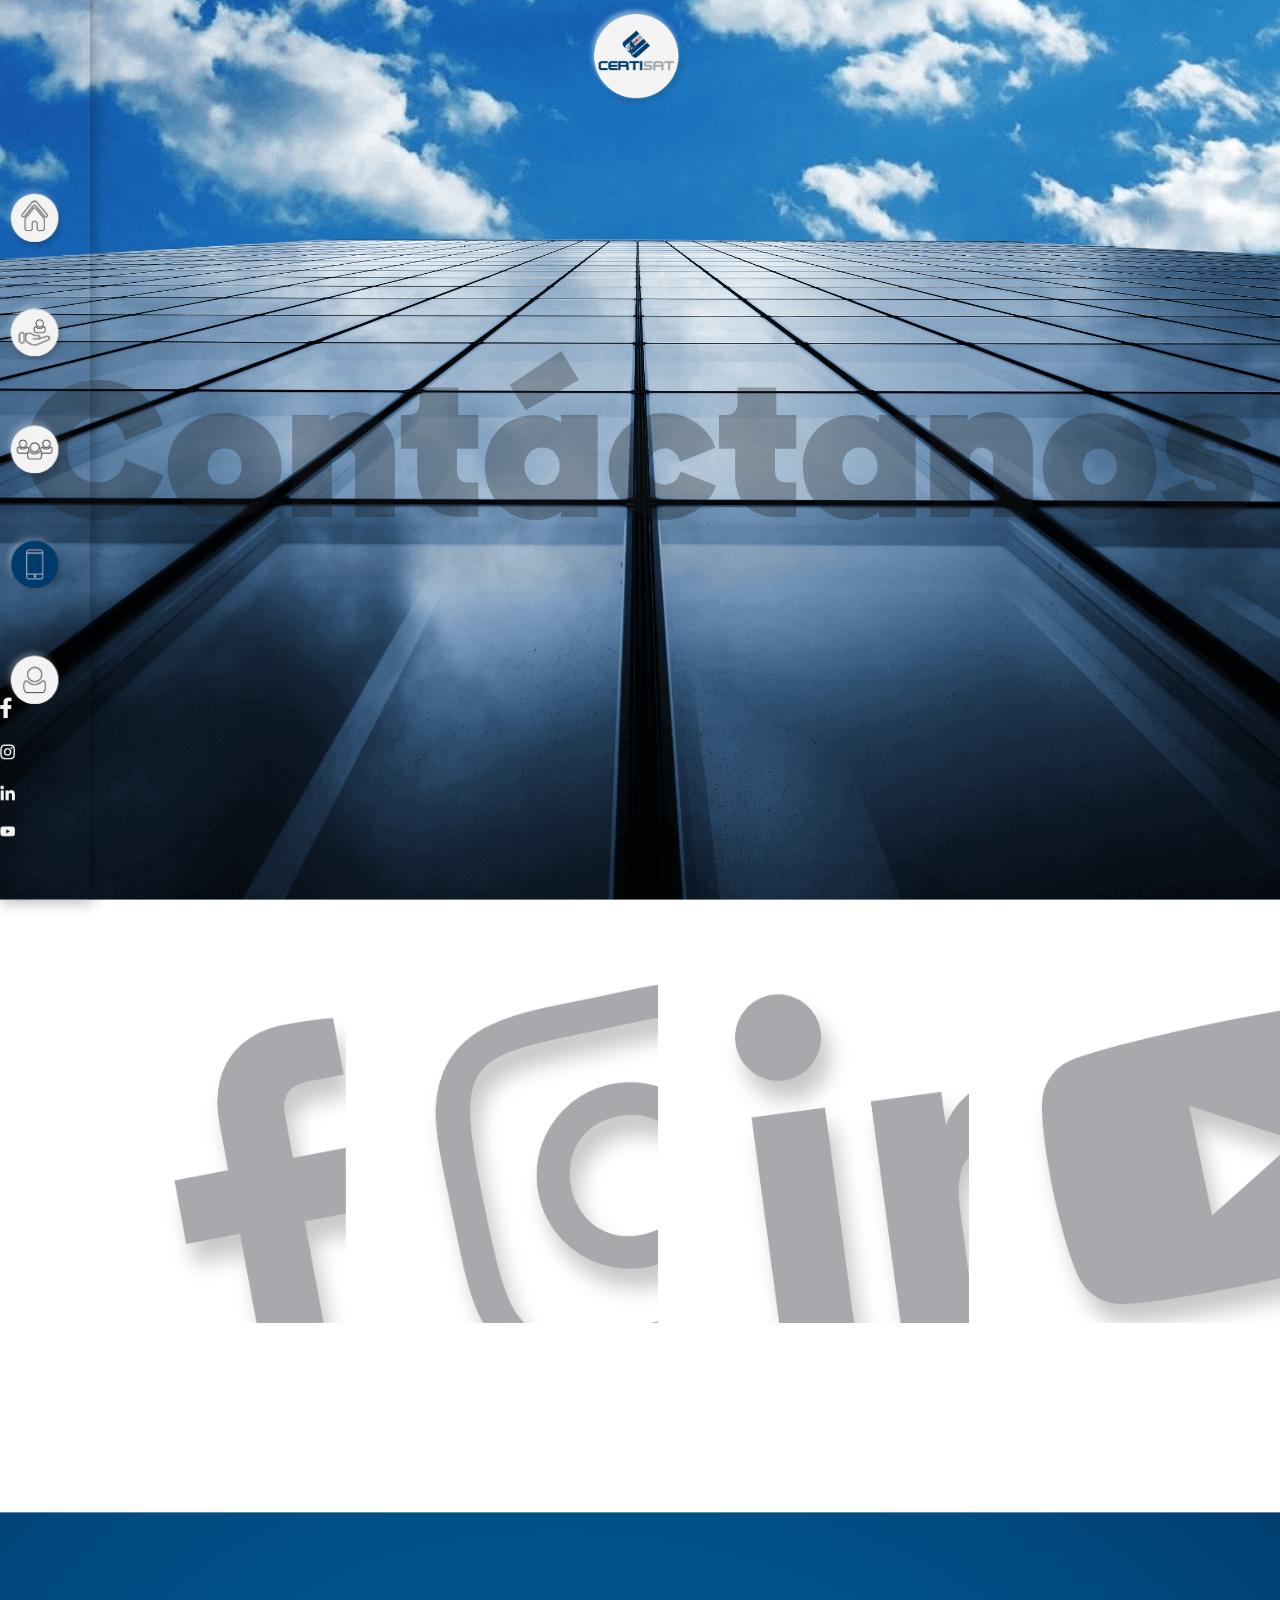
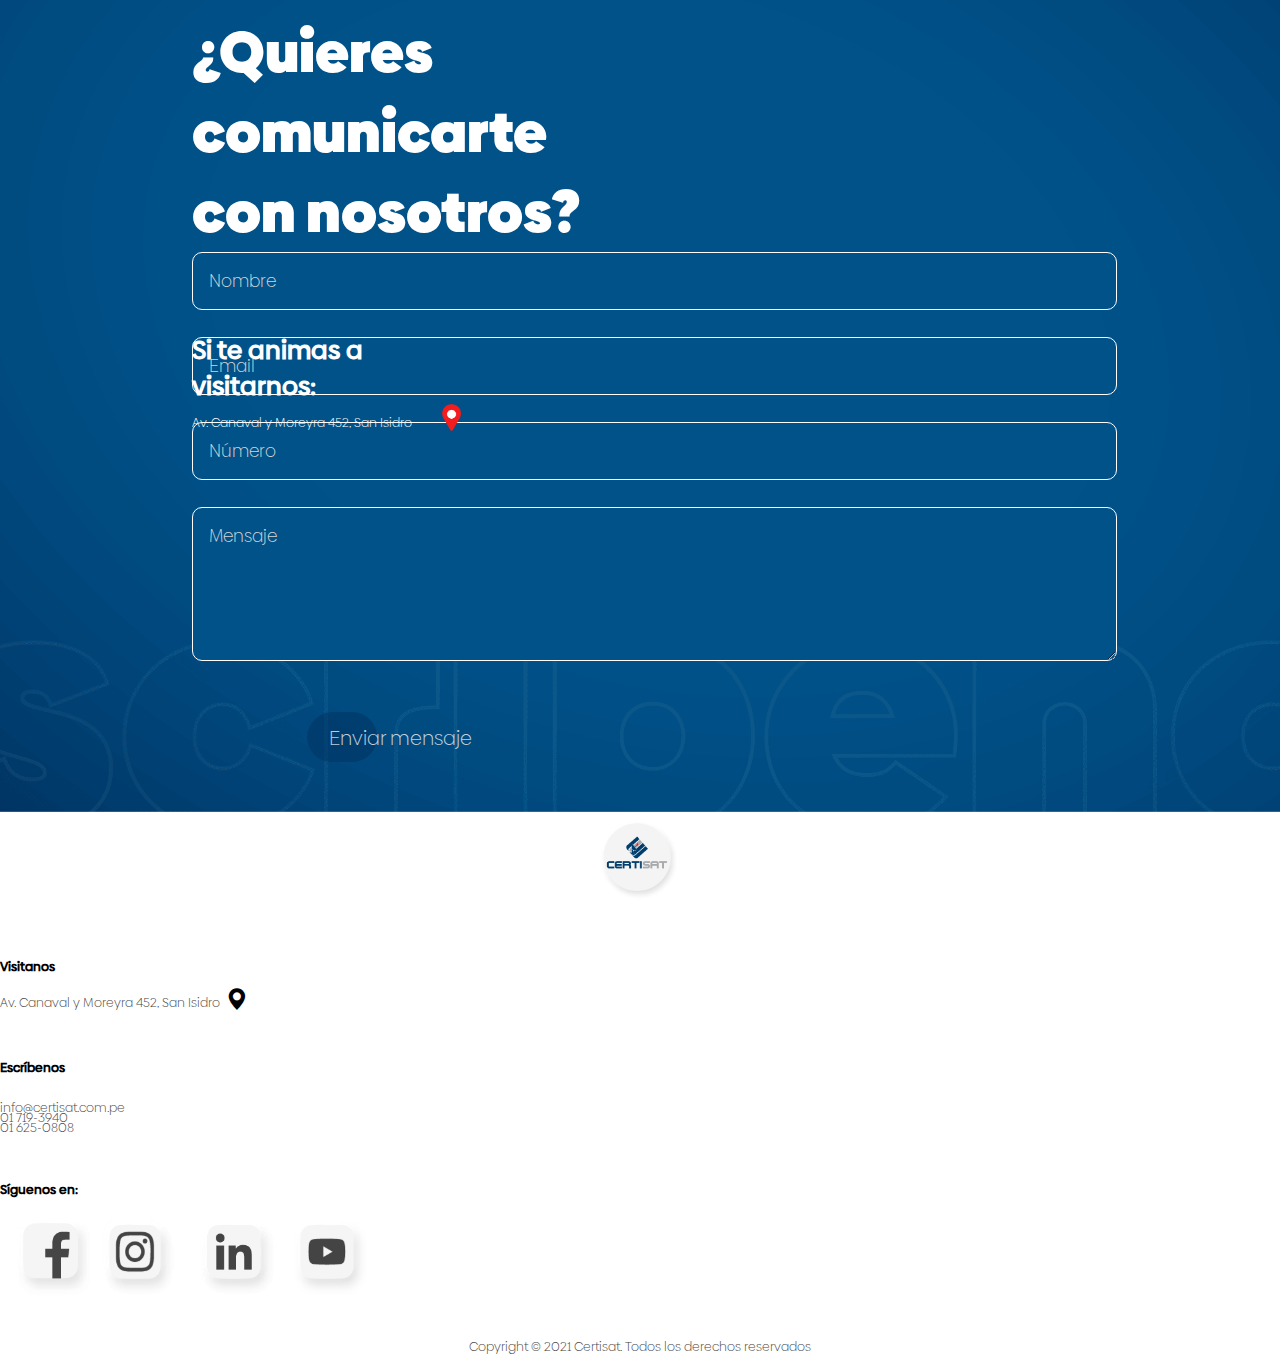
==== commit 2761a420: "cambios" ====
--- a/contactanos.html
+++ b/contactanos.html
@@ -17,6 +17,7 @@
 </head>
 
 <body>
+    <div class="zocalo">
     <div class="background-image">
         <div id="layer" >
         </div>
@@ -294,6 +295,8 @@
 
         </div>
     </footer>
+
+    </div>
 
     <script type="text/javascript">
         function boxShadowInicio(){
--- a/css/contactanos.css
+++ b/css/contactanos.css
@@ -240,7 +240,7 @@
 .background-image .background-title{
    color: rgba(27, 26, 26,30%);
    text-align: center;
-   font-size: 16.1vw;
+   font-size: 15.1vw;
    font-weight: 900;
    width: 100%;
    position: absolute;
@@ -262,7 +262,7 @@
 .contact-form .ubicacion-text{
   order:1;
   position: absolute;
-  top: 30vh;
+  top: 25vw;
 }
 
 .contact-form2 .box-container{
@@ -499,7 +499,7 @@
 .background-image{
 
 background:url('../imagenes/edificio-ventanas-cielo.png') no-repeat center center / cover ;
-/*background-size: 100% 90vw;*/
+position: relative;
 height: 100vh;
 
 
@@ -540,21 +540,6 @@
 
 
 
-
-/*
-.background-image::before {
-
-  content: "";
-  position: absolute;
-  top: 0px;
-  right: 0px;
-  bottom: 0px;
-  left: 0px;
-  background-color: rgb(14 33 56 / 80%);
-}*/
-
-
-
   
   .label {
     position: absolute;
@@ -641,13 +626,13 @@
 
 .field{
   width: 100%;
-  padding: 0.5rem 1rem;
+  padding: 1rem 1rem;
   outline: none;
   border: 1px solid #fff;
   background-color: #005289;
   font-size: 1.1rem;
   color : #fff; 
-  margin-bottom: 22px;
+  margin-bottom: 27px;
   border-radius: 10px;
   font-family: biennale_light;
 }
@@ -773,7 +758,7 @@
 }
 
 
-@media(max-width:2100px){
+@media(min-width:2100px){
   .form-text{
     margin-top: -10vh;
   }
@@ -787,7 +772,7 @@
 
 /* Responsive */
 
-@media(max-width: 1700px){
+@media(min-width: 1700px){
 
   .contact-form .ubicacion-text{
 
@@ -803,8 +788,141 @@
   .contact-form .ubicacion-text{
     top: 42vh;
   }
- 
-  
+/*  
+  .zocalo{
+    width: 1700px;
+    display: block;
+    margin-left: auto;
+    margin-right: auto;
+  } */
+
+  .title{
+    font-size: 136px;
+  }
+
+  .navbar-left img{
+    margin-top: 51px;
+    width: 93.5px;
+  }
+
+  .device-img{
+    width: 153px;
+    margin-top: 68px;
+   
+  }
+
+  .navbar-left{
+    width:  119px;
+  }
+
+  .icon-bar a:nth-child(1) img{
+    width: 15.3px;
+  }
+
+  .icon-bar img{
+    margin-bottom: 34px;
+    width: 20.4px;
+  }
+
+  .wrapper img { 
+    width: 170px
+  }
+
+  /*section social media*/
+
+  .background-image .background-title{
+    font-size: 256px;
+ }
+
+ .red-social{
+    text-align: center;
+    height: 558px;
+ }
+  .red-social-content {
+    right: 0;
+    left: 0;
+  }
+
+  .red-social-content img{
+    width: 408px;
+   
+  }
+
+  /* section 2 formulario*/
+ 
+  .contact-form h1{
+    font-size: 76.5px;
+  }
+
+  .contact-form span{
+    font-size: 34px;
+  }
+
+  .contact-form .contact-dir{
+    font-size: 17px;
+  }
+
+  .contact-form .ubicacion-text{
+    position: absolute;
+    top: 300px;
+  }
+
+  .container-experiencia .capa {
+    left: 0;
+    right: 0;
+  }
+
+  /* footer */
+
+  .bi-geo-alt-fill{
+    font-size: 28.9px;
+  }
+  
+ 
+  
+  .col-contact h1{
+    font-size: 17px;
+    font-family: biennale_medium;
+    margin-bottom: 3vh;
+  }
+  
+  .footer-text h1{
+    margin-bottom: 20.4px;
+  }
+  
+  
+  .col-contact p{
+   
+    font-size: 17px;
+    color: #464646;
+    line-height: 5px;
+    font-family: biennale_light;
+  }
+  
+  .col-social-media img{
+    width: 170x;
+  }
+  
+  .col-social-media h1{
+    font-size: 17px;
+    font-family: biennale_medium;
+  }
+  
+  .copyright p{
+    font-size: 17px;
+    color: #464646;
+    font-family: biennale_light;
+  }
+  
+  .img-app{
+    margin-left: 85px;
+    margin-top: 7vh;
+  }
+
+  .col-logo img{
+    width: 170px
+  }
+
 }
 
 
@@ -1104,8 +1222,9 @@
   .wrapper .center{
     position: absolute;
     top: 0.5vh;
-  }
-
+    width: 17vw;
+    content: url("../imagenes/logo-certisat-mobile.png");
+  }
 
   #menu img{
     width: 18vw;
@@ -1161,14 +1280,9 @@
     
   }
 
-  .wrapper .center{
-    width: 19vw;
-  }
-
-  
-
   .background-image {
     height: 100vh;
+    position: initial;
   }
 
   .header{
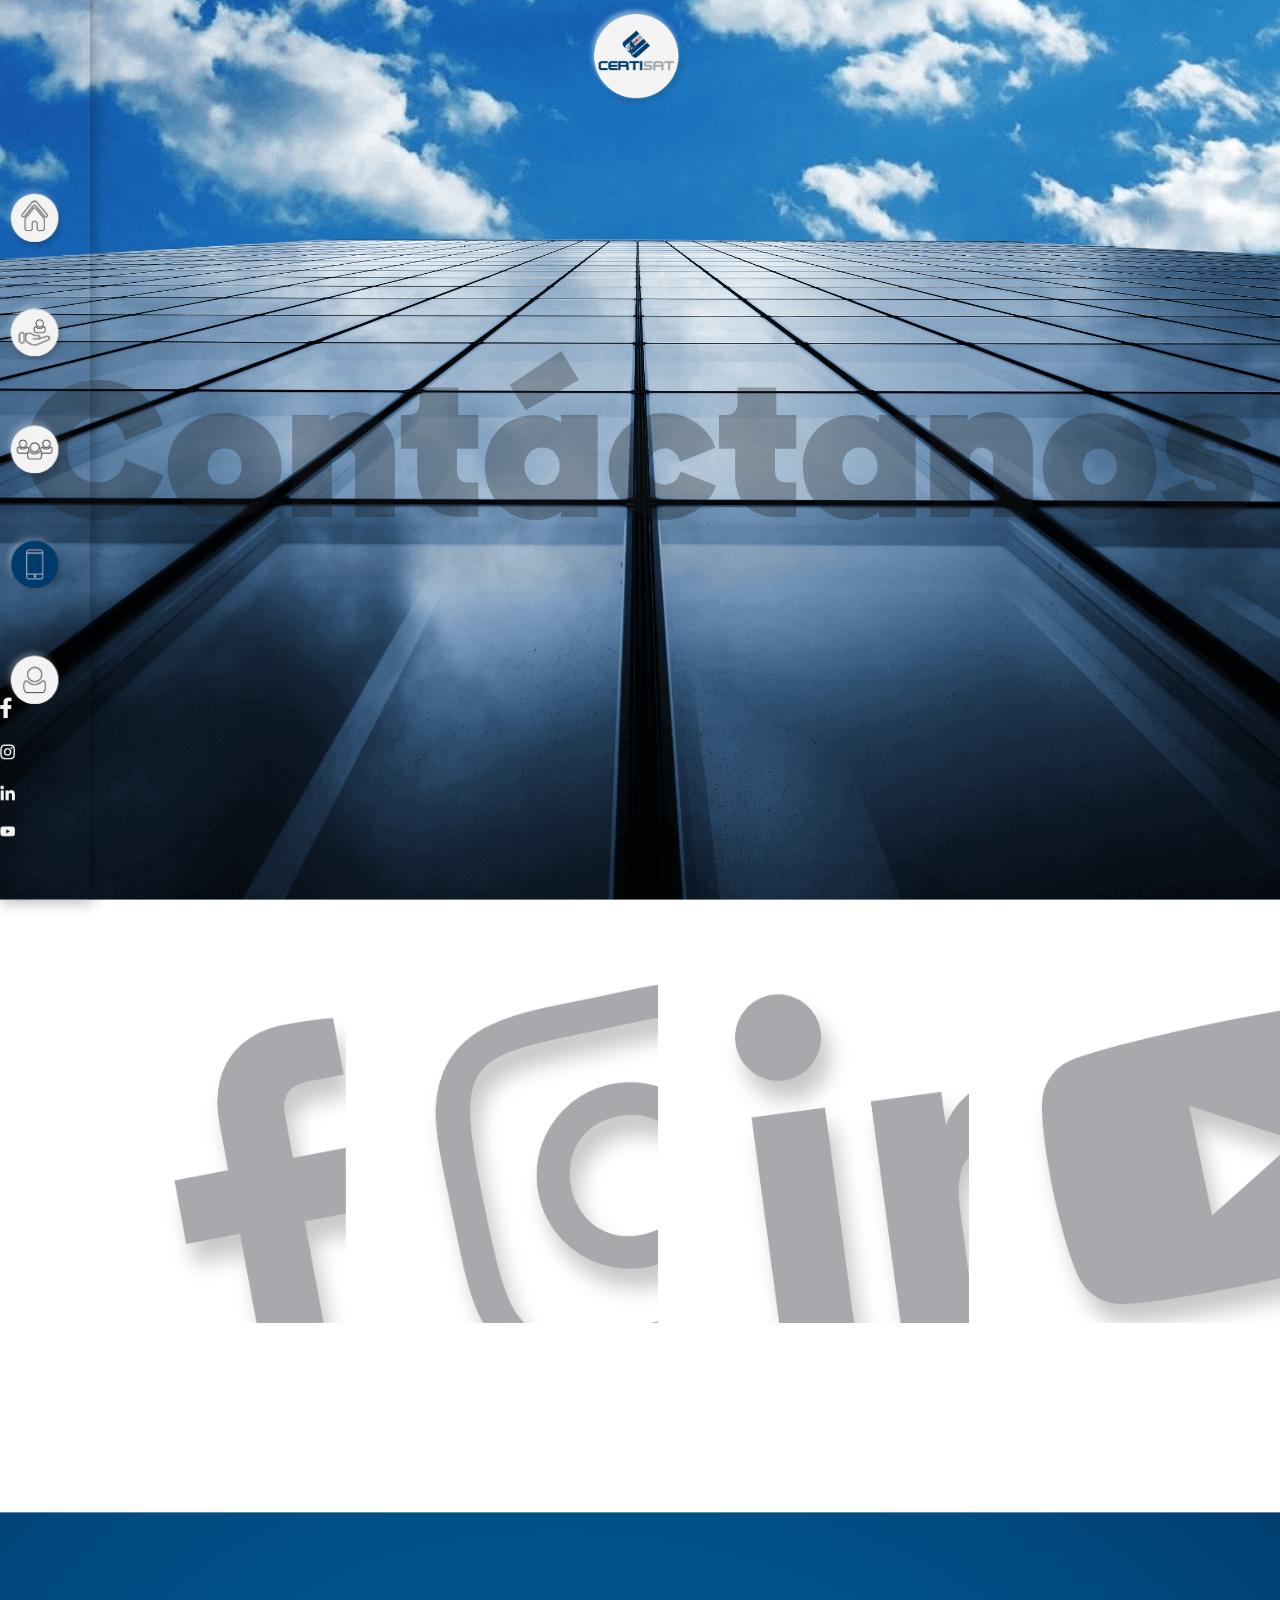
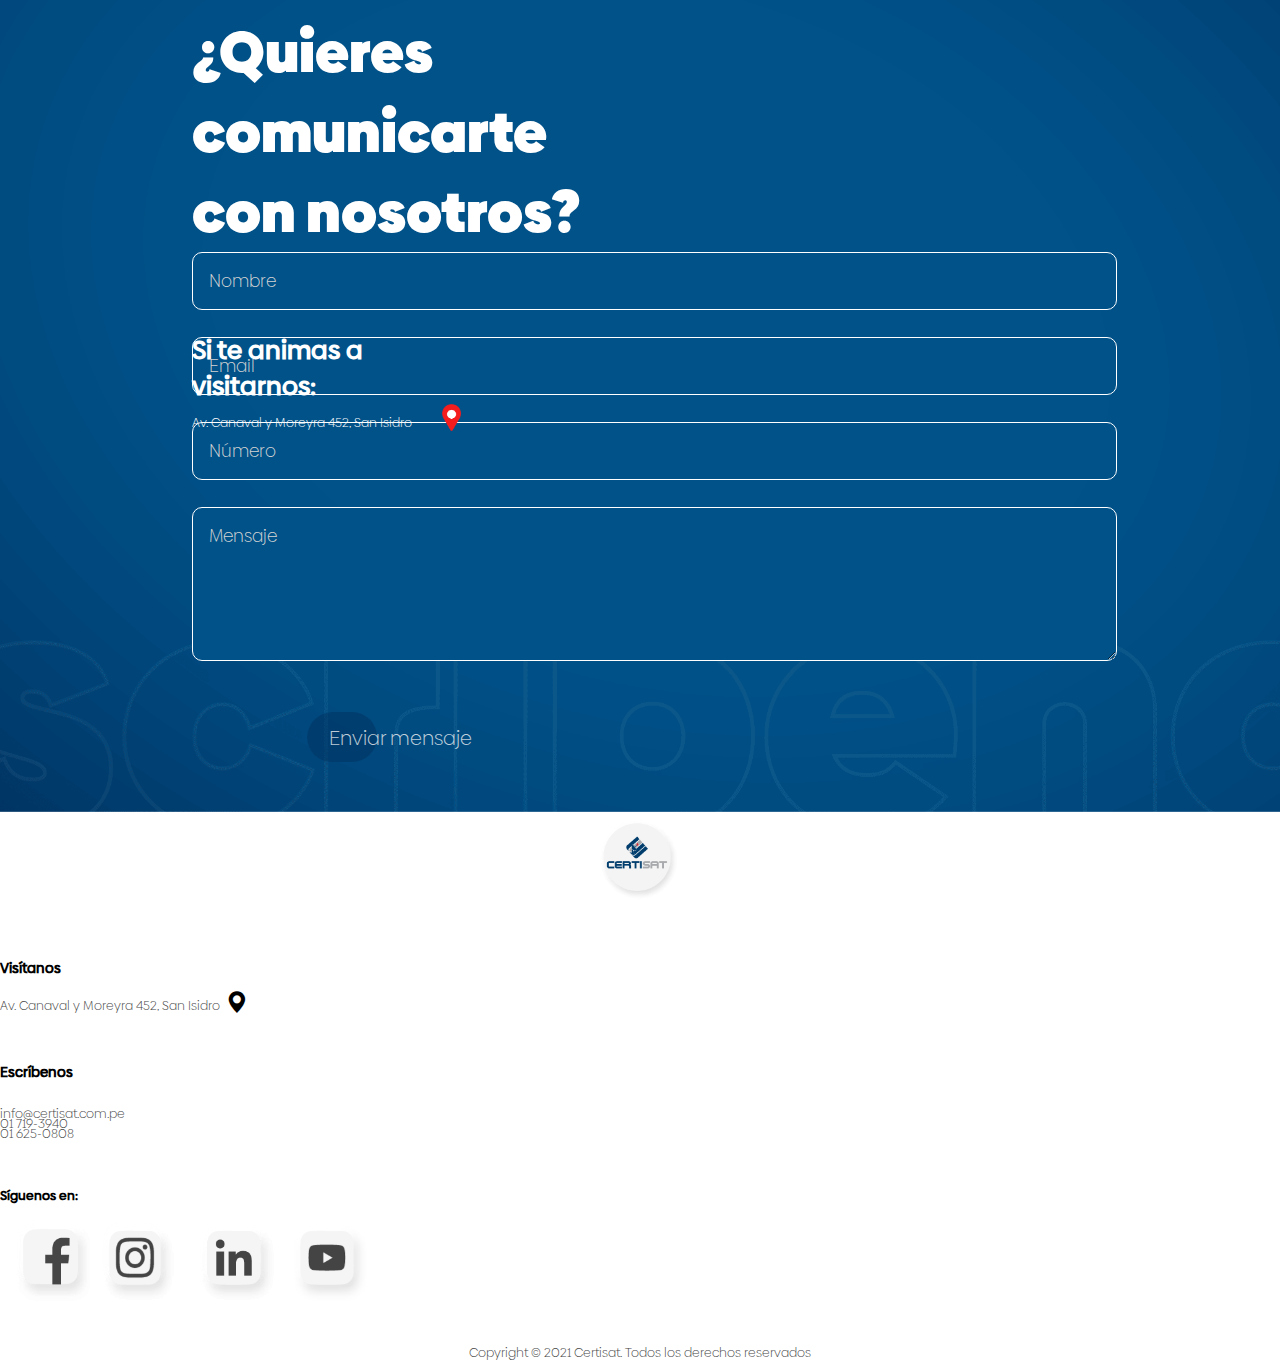
==== commit 56c30b50: "cambios" ====
--- a/contactanos.html
+++ b/contactanos.html
@@ -1,416 +1,349 @@
 <!DOCTYPE html>
 <html lang="en">
-
-<head>
-    <meta charset="UTF-8">
-    <meta http-equiv="X-UA-Compatible" content="IE=edge">
-    <meta name="viewport" content="width=device-width, initial-scale=1.0">
-    <title>Document</title>
-    <link href="https://cdn.jsdelivr.net/npm/bootstrap@5.0.0-beta3/dist/css/bootstrap.min.css" rel="stylesheet"
-        integrity="sha384-eOJMYsd53ii+scO/bJGFsiCZc+5NDVN2yr8+0RDqr0Ql0h+rP48ckxlpbzKgwra6" crossorigin="anonymous">
-
-    <link rel="stylesheet" href="css/contactanos.css">
-    <link href="https://fonts.googleapis.com/icon?family=Material+Icons" rel="stylesheet">
-    <link href="https://fonts.googleapis.com/css2?family=Mulish:wght@400;700&display=swap" rel="stylesheet">
-    <link rel="stylesheet" href="https://cdn.jsdelivr.net/npm/bootstrap-icons@1.4.1/font/bootstrap-icons.css">
-    <script type="text/javascript" src="js/js.js"></script>
-</head>
-
-<body>
-    <div class="zocalo">
-    <div class="background-image">
-        <div id="layer" >
-        </div>
-        <header>
-            <nav role="navigation" class="menu-sidebar">
-              <div id="menuToggle">
-                <input type="checkbox" />
-                <button>
-                  <div class="icon-menu">
-                    <img class="menu" src="imagenes/icono-menu-blanco-celular.png" alt="icono del menu de color blanco para celular">
-                  </div>
-        
-                </button>
-                <ul id="menu">
-                  <li><i class="bi bi-x" style="font-size: 10vw; margin-left: 8vw;"></i></li>
-                  <li>
-                    <a onclick="geBoxShadowInicio()" href="index.html"><img src="imagenes/icono-inicio-transparente.png" alt="icono de inicio transparente"><span id="inicio" >Inicio</span></a>
-        
-                  </li>
-                  <li>
-        
-        
-                    <a onclick="subElementServicio()" href="#"><img src="imagenes/icono-servicios-transparente.png" alt="icono de servicios transparente"><span  id="subElementServicio">Servicio</span></a><br>
-                    <div class="li-servicio" id="li-servicio" style="text-align: center;">
-                        <div class="servicio">
-                          <a  href="servicios.html#security"><span>Certisat Security</span></a><br>
-                          <a  href="servicios.html#gold"><span>Certisat Gold</span></a><br>
-                          <a  href="servicios.html#Iot"><span>Certisat lot</span></a><br>
-                          <a  href="servicios.html#faktory"><span>Software Faktary</span></a><br>
+   <head>
+       <!-- META CHARSET -->
+       <meta charset="UTF-8">
+       <meta http-equiv="X-UA-Compatible" content="IE=edge">
+       <!-- META VIEWPORT -->
+       <meta name="viewport" content="width=device-width, initial-scale=1.0">
+       <!-- TITLE -->
+       <title>Contactanos - Certisat</title>
+       <!-- META DESCRIPTION -->
+       <meta name="description" content="Brindamos servicio GPS profesional de monitoreo, control y recuperación vehicular. Más de 11 años de experiencia nos respaldan">
+       <!-- META KEYWORDS -->
+       <meta name="keywords" content="control, monitoreo de vehiculo, gps, recuperacion de vehiculo, control biometrico de conductor,sensor de fatiga, sensor de puerta, sensor de temperatura, modulo de combustible">
+       <link rel="shortcut icon" type="image/ico" href="../CERTISAT-WEBSITE/imagenes/logo-certisat-mobile.png">
+      <link href="https://cdn.jsdelivr.net/npm/bootstrap@5.0.0-beta3/dist/css/bootstrap.min.css" rel="stylesheet"
+         integrity="sha384-eOJMYsd53ii+scO/bJGFsiCZc+5NDVN2yr8+0RDqr0Ql0h+rP48ckxlpbzKgwra6" crossorigin="anonymous">
+      <link rel="stylesheet" href="css/contactanos.css">
+      <link href="https://fonts.googleapis.com/icon?family=Material+Icons" rel="stylesheet">
+      <link href="https://fonts.googleapis.com/css2?family=Mulish:wght@400;700&display=swap" rel="stylesheet">
+      <link rel="stylesheet" href="https://cdn.jsdelivr.net/npm/bootstrap-icons@1.4.1/font/bootstrap-icons.css">
+      <script type="text/javascript" src="js/js.js"></script>
+   </head>
+   <body>
+      <div class="zocalo">
+         <div class="background-image">
+            <div id="layer" >
+            </div>
+            <header>
+               <nav role="navigation" class="menu-sidebar">
+                  <div id="menuToggle">
+                     <input type="checkbox" />
+                     <button>
+                        <div class="icon-menu">
+                           <img class="menu" src="imagenes/icono-menu-blanco-celular.png" alt="icono del menu de color blanco para celular">
                         </div>
-                       
-                    </div>
-        
-                  </li>
-                  <li>
-                    <a onclick="subElementNosotros()" href="#"><img src="imagenes/icono-nosotros-transparente.png" alt="icono nosotros transparente"><span  id="subElementNosotros">Nosotros</span></a>
-                    <div class="li-servicio" id="li-nosotros" style="text-align: center;">
-                        <div class="servicio">
-                            <a href="nosotros.html#misionVision"><span>Misión - Visión</span></a><br>
-                            <a href="nosotros.html#valores"><span>Valores</span></a><br>
-                            <a href="nosotros.html#preguntas"><span>Preguntas<br
-                                        style="display: block;content: '';margin-top: -13px;">frecuentes</span></a><br>
-                        </div>
-                    </div>
-        
-        
-                  </li>
-                  <li>
-                    <a onclick="boxShadowContacto()" href="contactanos.html"><img src="imagenes/icono-contactanos-transparente.png" alt="icono contactanos transparente"><span id="contacto">Contáctanos</span></a>
-        
-                  </li>
-                  <li>
-                    <a onclick="boxShadowLogIn()" href="https://sistemasplus.certisat.com/faces/principal/login.xhtml;jsessionid=ED8ACBF64B47CD64ABD139D80CFA2289"><img src="imagenes/icono-iniciar-sesion-transparente.png" alt="icono iniciar sesion transparente"><span id="login">Inicio de Sesión</span></a>
-        
-                  </li>
-        
-                  <li>
-                    <div class="icon-media">
-                      <img src="imagenes/icono-facebook-monitoreo-gps.png" alt="icono de la página facebook sobre monitoreos de vehiculos y el uso de gps">
-                      <img src="imagenes/icono-instagram-monitoreo-gps.png" alt="icono de la red social instagram sobre monitoreos de vehiculos y el uso de gps">
-                      <img src="imagenes/icono-linkedin-monitoreo-gps.png" alt="icono de la red social linkedin sobre monitoreos de vehiculos y el uso de gps">
-                      <img src="imagenes/icono-youtube-monitoreo-gps.png" alt="icono del canal de youtube sobre monitoreos de vehiculos y el uso de gps">
-                    </div>
-        
-                  </li>
-        
-        
-                </ul>
-        
-              </div>
-            </nav>
-          </header>
-
-
-        <!--<input type="radio" name="color" id="color-box-input1">-->
-
-        <h1 class="background-title">Contáctanos</h1>
-        <div style="height: auto; background: rgba(40, 41, 41, 0.5);">
-
-        </div>
-
-        <div class="line-header">
-        </div>
-
-
-        <div class="wrapper">
-            <img class="center" src="imagenes/logo-circular-certisat-monitoreo-vehiculo.png" alt="logo con forma circular de certisat con direccion al monitoreo de vehiculos">
-        </div>
-
-        <div class="container-fluid">
-            <div class="row">
-                <div class="col-1 col-sm-1  col-md-1 col-lg-1 col-xl-1 navbar-left">
-                    <ul class="mcd-menu">
-                        <li>
-
-                            <a href="index.html"> <img src="imagenes/icono-inicio-aplicacion-gps.png" alt="icono inicio de aplicacion de vehiculo gps"></a>
-                        </li>
-                        <li>
-
-                            <!--<label class="color-box" id="color-box1" for="color-box-input1"></label>-->
+                     </button>
+                     <ul id="menu">
+                        <li><i class="bi bi-x" style="font-size: 10vw; margin-left: 8vw;"></i></li>
+                        <li>
+                           <a onclick="geBoxShadowInicio()" href="index.html"><img src="imagenes/icono-inicio-transparente.png" alt="icono de inicio transparente"><span id="inicio" >Inicio</span></a>
+                        </li>
+                        <li>
+                           <a onclick="subElementServicio()" href="#"><img src="imagenes/icono-servicios-transparente.png" alt="icono de servicios transparente"><span  id="subElementServicio">Servicio</span></a><br>
+                           <div class="li-servicio" id="li-servicio" style="text-align: center;">
+                              <div class="servicio">
+                                 <a  href="servicios.html#security"><span>Certisat Security</span></a><br>
+                                 <a  href="servicios.html#gold"><span>Certisat Gold</span></a><br>
+                                 <a  href="servicios.html#Iot"><span>Certisat lot</span></a><br>
+                                 <a  href="servicios.html#faktory"><span>Software Faktary</span></a><br>
+                              </div>
+                           </div>
+                        </li>
+                        <li>
+                           <a onclick="subElementNosotros()" href="#"><img src="imagenes/icono-nosotros-transparente.png" alt="icono nosotros transparente"><span  id="subElementNosotros">Nosotros</span></a>
+                           <div class="li-servicio" id="li-nosotros" style="text-align: center;">
+                              <div class="servicio">
+                                 <a href="nosotros.html#misionVision"><span>Misión - Visión</span></a><br>
+                                 <a href="nosotros.html#valores"><span>Valores</span></a><br>
+                                 <a href="nosotros.html#preguntas"><span>Preguntas<br
+                                    style="display: block;content: '';margin-top: -13px;">frecuentes</span></a><br>
+                              </div>
+                           </div>
+                        </li>
+                        <li>
+                           <a onclick="boxShadowContacto()" href="contactanos.html"><img src="imagenes/icono-contactanos-transparente.png" alt="icono contactanos transparente"><span id="contacto">Contáctanos</span></a>
+                        </li>
+                        <li>
+                           <a onclick="boxShadowLogIn()" href="https://sistemasplus.certisat.com/faces/principal/login.xhtml;jsessionid=ED8ACBF64B47CD64ABD139D80CFA2289"><img src="imagenes/icono-iniciar-sesion-transparente.png" alt="icono iniciar sesion transparente"><span id="login">Inicio de Sesión</span></a>
+                        </li>
+                        <li>
+                           <div class="icon-media">
+                              <a href="https://www.facebook.com/Certisat-GPS-100887952175143/" target="_blank"><img
+                                src="imagenes/icono-facebook-monitoreo-gps.png"
+                                alt="icono de la página facebook sobre monitoreos de vehiculos y el uso de gps"></a>
+                              <a href="https://www.instagram.com/certisat?r=nametag" target="_blank"><img
+                                  src="imagenes/icono-instagram-monitoreo-gps.png"
+                                  alt="icono de la red social instagram sobre monitoreos de vehiculos y el uso de gps"></a>
+                              <a href="#"><img src="imagenes/icono-linkedin-monitoreo-gps.png"
+                                  alt="icono de la red social linkedin sobre monitoreos de vehiculos y el uso de gps"></a>
+                              <a href="https://www.youtube.com/channel/UC6EkihHy7pOBu5mMhdFNBig" target="_blank"><img
+                                  src="imagenes/icono-youtube-monitoreo-gps.png"
+                                  alt="icono del canal de youtube sobre monitoreos de vehiculos y el uso de gps"></a>
+                           </div>
+                        </li>
+                     </ul>
+                  </div>
+               </nav>
+            </header>
+            <h1 class="background-title">Contáctanos</h1>
+            <div style="height: auto; background: rgba(40, 41, 41, 0.5);">
+            </div>
+            <div class="line-header">
+            </div>
+            <div class="wrapper">
+               <img class="center" src="imagenes/logo-circular-certisat-monitoreo-vehiculo.png" alt="logo con forma circular de certisat con direccion al monitoreo de vehiculos">
+            </div>
+            <div class="container-fluid">
+               <div class="row">
+                  <div class="col-1 col-sm-1  col-md-1 col-lg-1 col-xl-1 navbar-left">
+                     <ul class="mcd-menu">
+                        <li>
+                           <a href="index.html"> <img src="imagenes/icono-inicio-aplicacion-gps.png" alt="icono inicio de aplicacion de vehiculo gps"></a>
+                        </li>
+                        <li>
                            <img class="imagenServicios" onclick="myFunction2()"  class="imagenServicios" id="cambiarImagen" src="imagenes/icono-servicios-blanco.png" alt="iconos de servicios de color blanco">
-
-                            <ul id="miServicio3">
-                                <li>
-                                    <span>Servicios</span>
-                                </li>
-                                <li>
-
-                                    <div class="item-servicio"><a href="funcion.html">Personas</a></div>
-
-                                </li>
-                                <li>
-                                    <div class="item-servicio"><a href="">Empresas</a></div>
-
-                                </li>
-                                <li>
-
-                                <li>
-                                    <div class="item-servicio"><a href="servicios.html">Certisat IoT</a></div>
-                                </li>
-
-
-                        </li>
-                        <li>
-
-                        <li>
-                            <div class="item-servicio"><a href="">Software faktory</a></div>
-                        </li>
-
-
-                        </li>
-                    </ul>
-                    </li>
-                    <li>
-                        <a href="nosotros.html" ><img  src="imagenes/icono-nosotros-blanco.png" alt="icono nosotros de color blanco"></a>
-
-                    </li>
-                    <li>
-                        <img id="cambiarImagen2" src="imagenes/icono-contactanos-azul.png" alt="icono contactanos azul">
-                    </li>
-                    <li>
-                        <img src="imagenes/icono-inicio-sesion-blanco.png" alt="icono de inicio de sesion blanco">
-                    </li>
-                    </ul>
-
-
-
-                </div>
-                <div class="col-12 col-sm-10 col-md-10 col-lg-10 col-xl-10  main-title">
-                    <h1 class="title">Contáctanos<h1>
-
-
-
-
-                </div>
-
-                <div class="col-12 col-sm-1 col-md-1 col-lg-1 col-xl-1">
-                    <div class="icon-bar">
+                           <ul id="miServicio3">
+                              <li>
+                                 <span style="font-weight: bold;">Servicios</span>
+                              </li>
+                              <li>
+                                 <div class="item-servicio"><a href="servicios.html#security">Personas</a></div>
+                              </li>
+                              <li>
+                                 <div class="item-servicio"><a href="servicios.html#gold">Empresas</a></div>
+                              </li>
+                              <li>
+                              <li>
+                                 <div class="item-servicio"><a href="servicios.html#Iot">Certisat IoT</a></div>
+                              </li>
+                              </li>
+                              <li>
+                              <li>
+                                 <div class="item-servicio"><a href="servicios.html#faktory">Software faktory</a></div>
+                              </li>
+                              </li>
+                           </ul>
+                        </li>
+                        <li>
+                           <a href="nosotros.html" ><img  src="imagenes/icono-nosotros-blanco.png" alt="icono nosotros de color blanco"></a>
+                        </li>
+                        <li>
+                           <img id="cambiarImagen2" src="imagenes/icono-contactanos-azul.png" alt="icono contactanos azul">
+                        </li>
+                        <li>
+                           <a href="https://sistemasplus.certisat.com/faces/principal/login.xhtml;jsessionid=ED8ACBF64B47CD64ABD139D80CFA2289"><img src="imagenes/icono-inicio-sesion-blanco.png" alt="icono de inicio de sesion blanco"></a>
+                        </li>
+                     </ul>
+                  </div>
+                  <div class="col-12 col-sm-10 col-md-10 col-lg-10 col-xl-10  main-title">
+                     <h1 class="title">
+                     Contáctanos
+                     <h1>
+                  </div>
+                  <div class="col-12 col-sm-1 col-md-1 col-lg-1 col-xl-1">
+                     <div class="icon-bar">
                         <a href="https://www.facebook.com/Certisat-GPS-100887952175143/" target="_blank"><img src="imagenes/min-icono-facebook-monitoreo-vehiculos.png" alt="icono pequeño de facebook con direccion al monitoreo de vehiculos"></a>
                         <a href="https://www.instagram.com/certisat?r=nametag" target="_blank"><img src="imagenes/min-icono-instagram-monitoreo-vehiculos.png" alt="icono pequeño de instagram con direccion al monitoreo de vehiculos"></a>
                         <a href=""><img src="imagenes/min-icono-linkedin-monitoreo-vehiculos.png" alt="icono pequeño de linkedin con direccion al monitoreo de vehiculos" target="_blank"></a>
                         <a href="https://www.youtube.com/channel/UC6EkihHy7pOBu5mMhdFNBig" target="_blank"><img src="imagenes/min-icono-youtube-monitoreo-vehiculos.png" alt="icono pequeño de youtube con direccion al monitoreo de vehiculos"></a>
-                      </div>
-                </div>
-            </div>
-        </div>
-
-    </div>
-
-
-
-
-    <!-- Section 2 -->
-
-    <div class="red-social">
-        <div class="red-social-content">
-            <a href="https://www.facebook.com/Certisat-GPS-100887952175143/" target="_blank"><img  src="imagenes/facebook-monitoreo-satelital.png" alt="icono facebook de monitoreo satelital"></a>
-            <a href="https://www.instagram.com/certisat?r=nametag" target="_blank"><img  src="imagenes/instagram-monitoreo-satelital.png" alt="icono de instagram monitoreo satelital"></a>
-            <a href=""><img  src="imagenes/linkedin-monitoreo-satelital.png" alt="icono de linkedin monitoreo satelital" target="_blank"></a>
-            <a href="https://www.youtube.com/channel/UC6EkihHy7pOBu5mMhdFNBig" target="_blank"><img  src="imagenes/youtube-monitoreo-satelital.png" alt="icono de facebook blanco y negro de monitoreo satelital"></a>
-
-        </div>
-    </div>
-
-    <!-- Sectio 3-->
-
-    <div class="container-experiencia">
-        <div class="capa">
-            <div class="container contact-form">
-                <div class="row">
-                    <div class="col-12 col-sm-6 col-md-6 col-lg-6 form ">
+                     </div>
+                  </div>
+               </div>
+            </div>
+         </div>
+         <!-- Section 2 -->
+         <div class="red-social">
+            <div class="red-social-content">
+               <a href="https://www.facebook.com/Certisat-GPS-100887952175143/" target="_blank"><img  src="imagenes/facebook-monitoreo-satelital.png" alt="icono facebook de monitoreo satelital"></a>
+               <a href="https://www.instagram.com/certisat?r=nametag" target="_blank"><img  src="imagenes/instagram-monitoreo-satelital.png" alt="icono de instagram monitoreo satelital"></a>
+               <a href=""><img  src="imagenes/linkedin-monitoreo-satelital.png" alt="icono de linkedin monitoreo satelital" target="_blank"></a>
+               <a href="https://www.youtube.com/channel/UC6EkihHy7pOBu5mMhdFNBig" target="_blank"><img  src="imagenes/youtube-monitoreo-satelital.png" alt="icono de facebook blanco y negro de monitoreo satelital"></a>
+            </div>
+         </div>
+         <!-- Sectio 3-->
+         <div class="container-experiencia">
+            <div class="capa">
+               <div class="container contact-form">
+                  <div class="row">
+                     <div class="col-12 col-sm-6 col-md-6 col-lg-6 form ">
                         <div class="form-text">
-                            <h1>¿Quieres<br>
-                                comunicarte<br>
-                                con nosotros?
-                            </h1>
-
+                           <h1>¿Quieres<br>
+                              comunicarte<br>
+                              con nosotros?
+                           </h1>
                         </div>
-                    </div>
-                    <div class="col-12 col-sm-6 col-md-6 col-lg-6 ubicacion-text">
+                     </div>
+                     <div class="col-12 col-sm-6 col-md-6 col-lg-6 ubicacion-text">
                         <span>Si te animas a<br>
-                            visitarnos:
+                        visitarnos:
                         </span><br>
-
                         <span class="contact-dir">Av. Canaval y Moreyra 452, San Isidro</span>
                         <img class="contact-location" src="imagenes/icono-localizacion-monitoreo-vehiculos.png" alt="icono de localizacion de monitoreo de vehiculos">
-                    </div>
-
-                    <div class="col-12 col-sm-5 col-md-5 col-lg-5 contact-form2">
+                     </div>
+                     <div class="col-12 col-sm-5 col-md-5 col-lg-5 contact-form2">
                         <div class="box-container">
-                            <input type="text" class="field" placeholder="Nombre">
-                            <input type="email" class="field" placeholder="Email">
-                            <input type="text" class="field" placeholder="Número">
-                            <textarea class="field" placeholder="Mensaje" cols="5" rows="5"></textarea>
-                           
-
-                            <div class="custom-button">
-                                <div class="read-more"><a href="funcion.html">Enviar mensaje</a></div>
-                            </div>
-
+                           <input type="text" class="field" placeholder="Nombre">
+                           <input type="email" class="field" placeholder="Email">
+                           <input type="text" class="field" placeholder="Número">
+                           <textarea class="field" placeholder="Mensaje" cols="5" rows="5"></textarea>
+                           <div class="custom-button">
+                              <div class="read-more"><a href="funcion.html">Enviar mensaje</a></div>
+                           </div>
                         </div>
-                    </div>
-                </div>
-            </div>
-        </div>
-    </div>
-
-
-
-
-
-    <!-- Footer -->
-    <footer>
-        <div class="container-footer">
-            <div class="row">
-                <div class="col-sm-12 col-md-12 col-lg-12 col-xl-3 col-logo ">
-                    <img class="logo" src="imagenes/logo-circular-certisat-monitoreo-vehiculo.png" alt="logo con forma circular de certisat con direccion al monitoreo de vehiculos">
-                </div>
-
-
-                <div class="col-sm-6 col-md-6 col-lg-6 col-xl-3 col-contact">
-
-                    <div class="footer-text">
-                        <h1>Visitanos</h1>
+                     </div>
+                  </div>
+               </div>
+            </div>
+         </div>
+         <!-- Footer -->
+         <footer>
+            <div class="container-footer">
+               <div class="row">
+                  <div class="col-sm-12 col-md-12 col-lg-12 col-xl-3 col-logo ">
+                     <img class="logo" src="imagenes/logo-circular-certisat-monitoreo-vehiculo.png" alt="logo con forma circular de certisat con direccion al monitoreo de vehiculos">
+                  </div>
+                  <div class="col-sm-6 col-md-6 col-lg-6 col-xl-3 col-contact">
+                     <div class="footer-text">
+                        <h1>Visítanos</h1>
                         <p>Av. Canaval y Moreyra 452, San Isidro<i class="bi bi-geo-alt-fill"></i></p>
-                    </div>
-
-
-                </div>
-
-                <div class="col-sm-6 col-md-6 col-lg-6  col-xl-3  col-contact">
-                    <div class="footer-text2">
+                     </div>
+                  </div>
+                  <div class="col-sm-6 col-md-6 col-lg-6  col-xl-3  col-contact">
+                     <div class="footer-text2">
                         <h1>Escríbenos</h1>
                         <p>info@certisat.com.pe</p>
                         <p>01 719-3940</p>
                         <p>01 625-0808</p>
-                    </div>
-                </div>
+                     </div>
+                  </div>
+                  <div class="col-sm-12 col-md-12 col-lg-12 col-xl-3 col-social-media">
+                     <h1>Síguenos en:</h1>
+                     <div class="group-img">
+                        <a href="https://www.facebook.com/Certisat-GPS-100887952175143/" target="_blank"><img src="imagenes/icono-facebook-monitoreo-gps.png"
+                           alt="icono de la página facebook sobre monitoreos de vehiculos y el uso de gps"></a>
+                        <a href="https://www.instagram.com/certisat?r=nametag" target="_blank"><img src="imagenes/icono-instagram-monitoreo-gps.png"
+                           alt="icono de la red social instagram sobre monitoreos de vehiculos y el uso de gps"></a>
+                        <a href="#"><img src="imagenes/icono-linkedin-monitoreo-gps.png"
+                           alt="icono de la red social linkedin sobre monitoreos de vehiculos y el uso de gps"></a>
+                        <a href="https://www.youtube.com/channel/UC6EkihHy7pOBu5mMhdFNBig" target="_blank"><img src="imagenes/icono-youtube-monitoreo-gps.png"
+                           alt="icono del canal de youtube sobre monitoreos de vehiculos y el uso de gps"></a>
+                     </div>
+                  </div>
+               </div>
+               <div class="copyright">
+                  <p>Copyright © 2021 Certisat. Todos los derechos reservados</p>
+               </div>
+            </div>
+         </footer>
+      </div>
+      <script type="text/javascript">
 
-                <div class="col-sm-12 col-md-12 col-lg-12 col-xl-3 col-social-media">
-                    <h1>Síguenos en:</h1>
-                    <div class="group-img">
-                        <img src="imagenes/icono-facebook-monitoreo-gps.png" alt="icono de la página facebook sobre monitoreos de vehiculos y el uso de gps">
-                        <img src="imagenes/icono-instagram-monitoreo-gps.png" alt="icono de la red social instagram sobre monitoreos de vehiculos y el uso de gps">
-                        <img src="imagenes/icono-linkedin-monitoreo-gps.png" alt="icono de la red social linkedin sobre monitoreos de vehiculos y el uso de gps">
-                        <img src="imagenes/icono-youtube-monitoreo-gps.png" alt="icono del canal de youtube sobre monitoreos de vehiculos y el uso de gps">
-
-                    </div>
-                </div>
-            </div>
-
-            <div class="copyright">
-                <p>Copyright © 2021 Certisat. Todos los derechos reservados</p>
-            </div>
-
-        </div>
-    </footer>
-
-    </div>
-
-    <script type="text/javascript">
-        function boxShadowInicio(){
-
-        var inicio = document.getElementById("inicio");
-        inicio.style.boxShadow = "-2px -3px 5px 0px #fff, 3px 6px 5px 0px #d6d6d6";
-        inicio.style.padding = "1px 65px 8px 6px";
-        inicio.style.border = "3px";
-
-        }
-
-        function boxShadowContacto(){
-
-        var contacto = document.getElementById("contacto");
-        contacto.style.boxShadow = "-2px -3px 5px 0px #fff, 3px 6px 5px 0px #d6d6d6";
-        contacto.style.padding = "1px 65px 8px 6px";
-        contacto.style.border = "3px";
-
-        }
-
-        function boxShadowLogIn(){
-
-        var login = document.getElementById("login");
-        login.style.boxShadow = "-2px -3px 5px 0px #fff, 3px 6px 5px 0px #d6d6d6";
-        login.style.padding = "1px 65px 8px 6px";
-        login.style.border = "3px";
-
-        }
-
-
-        function subElementNosotros(){
-
-
-        var x = document.getElementById("subElementNosotros");
-        var y = document.getElementById("subElementServicio");
-        var z = document.getElementById("li-nosotros");
-        var li_nosotros = document.getElementById("li-servicio");
-        li_nosotros.style.display = "none";
-        z.style.display = "block";
-        x.style.boxShadow = "-2px -3px 5px 0px #fff, 3px 6px 5px 0px #d6d6d6";
-        x.style.padding = "1px 68px 8px 6px";
-        x.style.borderRadius ="5px";
-        y.style.boxShadow = "none";
-        y.style.padding = "0";
-        y.style.border = "none";
-        console.log("ejecut subElementNosotros")
-        }
-
-        function subElementServicio(){
-
-        var y = document.getElementById("subElementServicio");
-        var x = document.getElementById("subElementNosotros");
-        var z = document.getElementById("li-servicio");
-        var li_servicio = document.getElementById("li-nosotros");
-        li_servicio.style.display = "none";
-        z.style.display = "block";
-        y.style.boxShadow = "-2px -3px 5px 0px #fff, 3px 6px 5px 0px #d6d6d6";
-        y.style.padding = "1px 75px 8px 6px";
-        y.style.borderRadius = "5px";
-
-        x.style.boxShadow = "none";
-        x.style.padding = "0";
-        x.style.borderRadius = "none";
-
-        console.log("ejecuto subElementServicio")
-        }
-
-        /*
-        document.addEventListener('mouseup', function(e) {
-        var container = document.getElementById('subElementNosotros');
-        var container2 = document.getElementById('subElementServicio');
-
-        if(container){
-        console.log("Existe")
-        if (!container.contains(e.target)) {
-            container.style.boxShadow = "none";
-            container.style.padding = "0";
-            container.style.border = "none";
-            container.style.display = "none";
-        }
-        }
-        
-        if(container2){
-        console.log("Existe")
-        if (!container2.contains(e.target)) {
-            container2.style.boxShadow = "none";
-            container2.style.padding = "0";
-            container2.style.border = "none";
-            container2.style.display = "none";
-        }
-        } 
-
-
-
-        });
-
-        document.addEventListener('mouseup', function(e) {
-        var container = document.getElementById('miServicio');
-
-        if(container){
-        console.log("Existe")
-        if (!container.contains(e.target)) {
-            container.style.display = 'none';
-            document.getElementById("cambiarImagen").src="imagenes/icono-servicios-blanco.png";
-            document.getElementById("cambiarImagen0").src="imagenes/icono-inicio-aplicacion-gps-azul.png";
-            y = document.getElementById("layer");
-            y.style.backgroundImage = "none";
-        }
-        } 
-        });
-        */
-
-    </script>
-
-</body>
-
+         function boxShadowInicio(){
+         var inicio = document.getElementById("inicio");
+         inicio.style.boxShadow = "-2px -3px 5px 0px #fff, 3px 6px 5px 0px #d6d6d6";
+         inicio.style.padding = "1px 65px 8px 6px";
+         inicio.style.border = "3px";
+         
+         }
+         
+         function boxShadowContacto(){
+         var contacto = document.getElementById("contacto");
+         contacto.style.boxShadow = "-2px -3px 5px 0px #fff, 3px 6px 5px 0px #d6d6d6";
+         contacto.style.padding = "1px 65px 8px 6px";
+         contacto.style.border = "3px";
+         
+         }
+         
+         function boxShadowLogIn(){
+         var login = document.getElementById("login");
+         login.style.boxShadow = "-2px -3px 5px 0px #fff, 3px 6px 5px 0px #d6d6d6";
+         login.style.padding = "1px 65px 8px 6px";
+         login.style.border = "3px";
+         
+         }
+         
+         
+         function subElementNosotros(){
+         var x = document.getElementById("subElementNosotros");
+         var y = document.getElementById("subElementServicio");
+         var z = document.getElementById("li-nosotros");
+         var li_nosotros = document.getElementById("li-servicio");
+         li_nosotros.style.display = "none";
+         z.style.display = "block";
+         x.style.boxShadow = "-2px -3px 5px 0px #fff, 3px 6px 5px 0px #d6d6d6";
+         x.style.padding = "1px 68px 8px 6px";
+         x.style.borderRadius ="5px";
+         y.style.boxShadow = "none";
+         y.style.padding = "0";
+         y.style.border = "none";
+         console.log("ejecut subElementNosotros")
+         }
+         
+         function subElementServicio(){
+         var y = document.getElementById("subElementServicio");
+         var x = document.getElementById("subElementNosotros");
+         var z = document.getElementById("li-servicio");
+         var li_servicio = document.getElementById("li-nosotros");
+         li_servicio.style.display = "none";
+         z.style.display = "block";
+         y.style.boxShadow = "-2px -3px 5px 0px #fff, 3px 6px 5px 0px #d6d6d6";
+         y.style.padding = "1px 75px 8px 6px";
+         y.style.borderRadius = "5px";
+         
+         x.style.boxShadow = "none";
+         x.style.padding = "0";
+         x.style.borderRadius = "none";
+         
+         console.log("ejecuto subElementServicio")
+         }
+         
+         /*
+         document.addEventListener('mouseup', function(e) {
+         var container = document.getElementById('subElementNosotros');
+         var container2 = document.getElementById('subElementServicio');
+         
+         if(container){
+         console.log("Existe")
+         if (!container.contains(e.target)) {
+             container.style.boxShadow = "none";
+             container.style.padding = "0";
+             container.style.border = "none";
+             container.style.display = "none";
+         }
+         }
+         
+         if(container2){
+         console.log("Existe")
+         if (!container2.contains(e.target)) {
+             container2.style.boxShadow = "none";
+             container2.style.padding = "0";
+             container2.style.border = "none";
+             container2.style.display = "none";
+         }
+         } 
+         
+         
+         
+         });
+         
+         document.addEventListener('mouseup', function(e) {
+         var container = document.getElementById('miServicio');
+         
+         if(container){
+         console.log("Existe")
+         if (!container.contains(e.target)) {
+             container.style.display = 'none';
+             document.getElementById("cambiarImagen").src="imagenes/icono-servicios-blanco.png";
+             document.getElementById("cambiarImagen0").src="imagenes/icono-inicio-aplicacion-gps-azul.png";
+             y = document.getElementById("layer");
+             y.style.backgroundImage = "none";
+         }
+         } 
+         });
+         */
+         
+      </script>
+   </body>
 </html>--- a/css/contactanos.css
+++ b/css/contactanos.css
@@ -1,161 +1,143 @@
-
 @font-face {
-  font-family: "biennale_bold";
-  src: url("../fonts/Biennale\ Heavy.otf") format('truetype') ;
+	font-family: "biennale_bold";
+	src: url("../fonts/Biennale\ Heavy.otf") format('truetype');
 }
 
 @font-face {
-  font-family: "biennale_light";
-  src: url("../fonts/Biennale\ Light.otf");
-  
+	font-family: "biennale_light";
+	src: url("../fonts/Biennale\ Light.otf");
 }
 
 @font-face {
-  font-family: "biennale_medium";
-  src: url("../fonts/Biennale\ Medium.otf");
+	font-family: "biennale_medium";
+	src: url("../fonts/Biennale\ Medium.otf");
 }
 
 @font-face {
-  font-family: "biennale_regular";
-  src: url("../fonts/Biennale_Regular.otf");
+	font-family: "biennale_regular";
+	src: url("../fonts/Biennale_Regular.otf");
 }
 
 @font-face {
-  font-family: "biennale_black";
-  src: url("../fonts/Biennale_Black.otf");
-}
-
+	font-family: "biennale_black";
+	src: url("../fonts/Biennale_Black.otf");
+}
 
 * {
-  margin:0;
-  padding:0;
-}
-
-
-html,body
-{
-width: 100%;
-margin: 0px;
-padding: 0px;
-overflow-x: hidden;
-
+	margin: 0;
+	padding: 0;
+}
+
+html,
+body {
+	width: 100%;
+	margin: 0px;
+	padding: 0px;
+	overflow-x: hidden;
 }
 
 
 /*sidebar hamburger sample1*/
 
-
 .mcd-menu {
-  list-style: none;
-  padding: 0;
-  margin: 0;
-  z-index: 999;
-  /*height: 100px;*/
-  border-radius: 2px;
-  -moz-border-radius: 2px;
-  -webkit-border-radius: 2px;
-  
-  /* == */
- 
-  /* == */
-}
+	list-style: none;
+	padding: 0;
+	margin: 0;
+	z-index: 999;
+	/*height: 100px;*/
+	border-radius: 2px;
+	-moz-border-radius: 2px;
+	-webkit-border-radius: 2px;
+	/* == */
+	/* == */
+}
+
 .mcd-menu li {
-  position: relative;
-  /*float:left;*/
-}
+	position: relative;
+	/*float:left;*/
+}
+
 .mcd-menu li a {
-  display: block;
-  text-decoration: none;
-  font-size: 1vw;
-  text-align: center;
-  color: #777;
-  /*text-align: center;
+	display: block;
+	text-decoration: none;
+	font-size: 1vw;
+	text-align: center;
+	color: #777;
+	/*text-align: center;
   border-right: 1px solid #E7E7E7;*/
-  
-  /* == */
-  text-align: left;
-  position: relative;
-
-  /* == */
-  font-family: 'biennale_light';
-}
-
-.item-servicio{
-
-  border-radius: 25px;
-  margin-right: 2vw;
-  height: 6vh;
-  background: #f5f5f5;
-  line-height: 6vh;
-  text-align: center;
-  
-}
-
-.item-servicio:hover{
-  box-shadow: -2px -4px 5px 0px #fff, 3px 6px 5px 0px #d6d6d6;
-  position: relative;
-  z-index: 999;
+	/* == */
+	text-align: left;
+	position: relative;
+	/* == */
+	font-family: 'biennale_light';
+}
+
+.item-servicio {
+	border-radius: 25px;
+	margin-right: 2vw;
+	height: 6vh;
+	background: #f5f5f5;
+	line-height: 6vh;
+	text-align: center;
+}
+
+.item-servicio:hover {
+	box-shadow: -2px -4px 5px 0px #fff, 3px 6px 5px 0px #d6d6d6;
+	position: relative;
+	z-index: 999;
 }
 
 .mcd-menu li span {
-  display: block;
-  text-decoration: none;
-  padding-left: 40px;
-  padding-top: 2vh;
-  padding-bottom: 1.5vh;
-  color: black;
-  /*text-align: center;
+	display: block;
+	text-decoration: none;
+	padding-left: 40px;
+	padding-top: 2vh;
+	padding-bottom: 1.5vh;
+	color: black;
+	/*text-align: center;
   border-right: 1px solid #E7E7E7;*/
-  font-size: 1.5vw;
-  /* == */
-  text-align: left;
-  font-family: 'biennale_medium';
-  position: relative;
-
-  /* == */
-}
-
-
-
-
-
-.mcd-menu li ul{
-  position: absolute;
-  height: auto;
-  width: 20vw;
-  padding: 0;
-  padding-bottom: 10px;
-  margin: 0;
-  background: #f5f5f5;
-  /*border-top: 4px solid #e67e22;*/
-  opacity: 0;
-  visibility: hidden;
-  transition: all 500ms linear;
-  -o-transition: all 300ms linear;
-  -ms-transition: all 300ms linear;
-  -moz-transition: all 300ms linear;
-  -webkit-transition: all 300ms linear;
-  /*top: 130px;*/
-  z-index: 1000;
-  border-radius: 30px;
-  /* == */
-  left:280px;
-  top: 40px;
- 
-  /* == */
-  box-shadow: 6px 10px 26px rgb(23 23 23);
-}
-
-.mcd-menu li .item-servicio{
-  padding-left: 40px;
-  
-}
-
-
-.mcd-menu li ul li{
-  margin-left: 0.5vw;
-
-}
+	font-size: 1.5vw;
+	/* == */
+	text-align: left;
+	font-family: 'biennale_medium';
+	position: relative;
+	/* == */
+}
+
+.mcd-menu li ul {
+	position: absolute;
+	height: auto;
+	width: 20vw;
+	padding: 0;
+	padding-bottom: 10px;
+	margin: 0;
+	background: #f5f5f5;
+	/*border-top: 4px solid #e67e22;*/
+	opacity: 0;
+	visibility: hidden;
+	transition: all 500ms linear;
+	-o-transition: all 300ms linear;
+	-ms-transition: all 300ms linear;
+	-moz-transition: all 300ms linear;
+	-webkit-transition: all 300ms linear;
+	/*top: 130px;*/
+	z-index: 1000;
+	border-radius: 40px;
+	/* == */
+	left: 280px;
+	top: 40px;
+	/* == */
+	box-shadow: 6px 10px 26px rgb(23 23 23);
+}
+
+.mcd-menu li .item-servicio {
+	padding-left: 40px;
+}
+
+.mcd-menu li ul li {
+	margin-left: 0.5vw;
+}
+
 
 /*
 .mcd-menu li:hover > ul {
@@ -173,125 +155,116 @@
 
 */
 
-.cambiarImagen{
-  content: url('../imagenes/icono-servicios-azul.png');
-  
-}
-
-.cambiarImagen{
-  content: url('../imagenes/icono-nosotros-azul.png');
-  
-}
-
+.cambiarImagen {
+	content: url('../imagenes/icono-servicios-azul.png');
+}
+
+.cambiarImagen {
+	content: url('../imagenes/icono-nosotros-azul.png');
+}
 
 
 /* Navbar */
 
-.menu-sidebar{
-  display: none;
-}
-
-.navbar-left{
-  text-align: center;
-  box-shadow: 2px 1px 14px 1px rgb(0 0 0 / 30%);
-  height: 100vh;
-  width: 7vw;
- 
-
-}
-
-.navbar-left img{
-  margin-top: 3vw;
-  width: 5.5vw;
-}
-
-
-
-.mcd-menu{
- 
-  margin: 0;
-  position: absolute;
-  top: 48%;
-  -ms-transform: translateY(-50%);
-  transform: translateY(-50%);
-}
-
-
-.wrapper img { 
-  width: 10vw; left: 50%; transform: translate(-50%,0); position: absolute; 
-}
-
-
-.title{
-  color: #ffffff;
-  font-size: 8vw;
-  font-weight: 900;
-  font-family: biennale_bold;
-}
-
-.main-title{
-  margin-top: 48vh;
-  margin-bottom: auto;
-  text-align: center;
-  z-index: 0;
-}
-
-
-.background-image .background-title{
-   color: rgba(27, 26, 26,30%);
-   text-align: center;
-   font-size: 15.1vw;
-   font-weight: 900;
-   width: 100%;
-   position: absolute;
-   top: 50%;
-   transform: translateY(-50%);
-  font-family: biennale_bold;
-}
+.menu-sidebar {
+	display: none;
+}
+
+.navbar-left {
+	text-align: center;
+	box-shadow: 2px 1px 14px 1px rgb(0 0 0 / 30%);
+	height: 100vh;
+	width: 7vw;
+}
+
+.navbar-left img {
+	margin-top: 3vw;
+	width: 5.5vw;
+}
+
+.mcd-menu {
+	margin: 0;
+	position: absolute;
+	top: 48%;
+	-ms-transform: translateY(-50%);
+	transform: translateY(-50%);
+}
+
+.wrapper img {
+	width: 10vw;
+	left: 50%;
+	transform: translate(-50%, 0);
+	position: absolute;
+}
+
+.title {
+	color: #ffffff;
+	font-size: 8vw;
+	font-weight: 900;
+	font-family: biennale_bold;
+}
+
+.main-title {
+	margin-top: 48vh;
+	margin-bottom: auto;
+	text-align: center;
+	z-index: 0;
+}
+
+.background-image .background-title {
+	color: rgba(27, 26, 26, 30%);
+	text-align: center;
+	font-size: 15.1vw;
+	font-weight: 900;
+	width: 100%;
+	position: absolute;
+	top: 50%;
+	transform: translateY(-50%);
+	font-family: biennale_bold;
+}
+
 
 /* -------------
 SIDEBAR-LEFT
 ----------------*/
 
-
-.contact-form{
-  display: flex;
-    flex-direction: column;
-}
-
-.contact-form .ubicacion-text{
-  order:1;
-  position: absolute;
-  top: 25vw;
-}
-
-.contact-form2 .box-container{
-  order:2;
+.contact-form {
+	display: flex;
+	flex-direction: column;
+}
+
+.contact-form .ubicacion-text {
+	order: 1;
+	position: absolute;
+	top: 25vw;
+}
+
+.contact-form2 .box-container {
+	order: 2;
 }
 
 
 /*Custom Button Animation*/
 
-.custom-button{
-  margin-top: 20px;
-  margin-left: 9vw;
+.custom-button {
+	margin-top: 20px;
+	margin-left: 9vw;
 }
 
 .custom-button .read-more a {
 	display: inline-block;
 	padding: 12px 22px;
 	font-size: 20px;
-	
-	color: rgba(244, 244, 244, 0.8) ;
+	color: rgba(244, 244, 244, 0.8);
 	border-radius: 43px;
 	position: absolute;
-  z-index: 99;
+	z-index: 99;
 	overflow: hidden;
-  font-weight: 100;
-  font-family: biennale_light;
-}
-
-.custom-button .read-more a::before{
+	font-weight: 100;
+	font-family: biennale_light;
+}
+
+.custom-button .read-more a::before {
 	content: '';
 	top: 0;
 	left: 0;
@@ -304,343 +277,303 @@
 	transition: 0.5s all;
 }
 
-.custom-button .read-more a:hover::before{
+.custom-button .read-more a:hover::before {
 	width: 100%;
 	transform: scale(3);
-  background: #033a64;
-}
-
-.custom-button .read-more a:hover{
+	background: #033a64;
+}
+
+.custom-button .read-more a:hover {
 	color: rgb(255, 255, 255);
 }
 
-
-span{
-
-  font-size: 3.5vw;
-  
-}
-
-a{
-  text-decoration: none;
-  font-weight: bold;
-  color: black;
-}
-
-
-
-
-ul li{
-  list-style-type: none;
-}
-
-
-
+span {
+	font-size: 3.5vw;
+}
+
+a {
+	text-decoration: none;
+	font-weight: bold;
+	color: black;
+}
+
+ul li {
+	list-style-type: none;
+}
 
 .header {
-  position: absolute;
-  top: 0;
-  left: 0;
-  width: 100%;
-  height: 50px;
-
-
-}
-
-.menu{
-width: 4vw;
-margin: 0;
-}
-
-.icon-menu{
-
-background-color: #013C6C;
-border-radius: 55%;
-padding-right: 3.5vw;
-padding-bottom: 3.5vw;
-padding-left: 3.5vw;
-padding-top: 3.5vw;
-margin-top: 0.5vh;
-
-}
-
-
-
+	position: absolute;
+	top: 0;
+	left: 0;
+	width: 100%;
+	height: 50px;
+}
+
+.menu {
+	width: 4vw;
+	margin: 0;
+}
+
+.icon-menu {
+	background-color: #013C6C;
+	border-radius: 55%;
+	padding-right: 3.5vw;
+	padding-bottom: 3.5vw;
+	padding-left: 3.5vw;
+	padding-top: 3.5vw;
+	margin-top: 0.5vh;
+}
 
 .customers-wrapper2 {
-display: flex;
-justify-content: space-evenly;
-align-items: center;
-height: 70%;
-
-}
-
-.copyright{
-  text-align: center;
-  margin-top: 3vw;
-  
-}
-
-
-.group-img img{
-   width: 3.5vw;
-}
-
-.col-logo{
-
-  text-align: center;
-
-}
-
-.col-contact h1{
-  font-size: 2rem;
-}
-
-.col-social-media h1{
-  font-size: 2rem;
-}
-
-.col-contact p{
-  font-size: 1.5rem;
-}
-
-
-
-
-.col-logo img{
-  width: 8vw;  
-}
-
-.col-contact, .col-social-media{
-  margin-top: 3rem;
-}
-
-.copyright p{
-  font-size: 1.5rem;
-}
+	display: flex;
+	justify-content: space-evenly;
+	align-items: center;
+	height: 70%;
+}
+
+.copyright {
+	text-align: center;
+	margin-top: 3vw;
+}
+
+.group-img img {
+	width: 3.5vw;
+}
+
+.col-logo {
+	text-align: center;
+}
+
+.col-contact h1 {
+	font-size: 2rem;
+}
+
+.col-social-media h1 {
+	font-size: 2rem;
+}
+
+.col-contact p {
+	font-size: 1.5rem;
+}
+
+.col-logo img {
+	width: 8vw;
+}
+
+.col-contact,
+.col-social-media {
+	margin-top: 3rem;
+}
+
+.copyright p {
+	font-size: 1.5rem;
+}
+
 
 /*Icon-bar*/
 
-.icon-bar{
-  position: absolute;
-  bottom: -5vh;
-  -webkit-transform: translateY(-50%);
-  -ms-transform: translateY(-50%);
-  transform: translateY(-50%);
-  
-}
-
-.icon-bar img{
-  margin-bottom: 2vw;
-  display: block;
-  text-align: center;
-  width: 1.2vw;
-}
-
-.icon-bar a:nth-child(1) img{
-  width: 0.9vw;
-}
+.icon-bar {
+	position: absolute;
+	bottom: -5vh;
+	-webkit-transform: translateY(-50%);
+	-ms-transform: translateY(-50%);
+	transform: translateY(-50%);
+}
+
+.icon-bar img {
+	margin-bottom: 2vw;
+	display: block;
+	text-align: center;
+	width: 1.2vw;
+}
+
+.icon-bar a:nth-child(1) img {
+	width: 0.9vw;
+}
+
 
 /* Section 2 */
 
-.container-experiencia{
-  background:url('../imagenes/fondo-azul-marino-escribenos.png') no-repeat center center / cover ;
-  height: 100vh;
-  width: 100%;
-  position: relative;
-  
-}
-
-
-.red-social-content{
-  position: absolute;
-  right: 0;
-  margin-bottom: 10px;
-}
-
-.red-social-content img{
-  width: 24vw;
-}
-
-  .red-social{
-  height: 68vh;
-  width: 100%;
-  position: relative;
-  }
-
-
-  .red-social-content a:nth-child(1) img:hover{
-    content: url("../imagenes/facebook-color-monitoreo-satelital.png");
-  }
-
-  .red-social-content a:nth-child(2) img:hover{
-    content: url("../imagenes/instagram-color-monitoreo-satelital.png");
-  }
-
-  .red-social-content a:nth-child(3) img:hover{
-    content: url("../imagenes/linkedin-color-monitoreo-satelital.png");
-  }
-
-  .red-social-content a:nth-child(4) img:hover{
-    content: url("../imagenes/youtube-color-monitoreo-satelital.png");
-  }
-
+.container-experiencia {
+	background: url('../imagenes/fondo-azul-marino-escribenos.png') no-repeat center center / cover;
+	height: 100vh;
+	width: 100%;
+	position: relative;
+}
+
+.red-social-content {
+	position: absolute;
+	right: 0;
+	margin-bottom: 10px;
+}
+
+.red-social-content img {
+	width: 24vw;
+}
+
+.red-social {
+	height: 68vh;
+	width: 100%;
+	position: relative;
+}
+
+.red-social-content a:nth-child(1) img:hover {
+	content: url("../imagenes/facebook-color-monitoreo-satelital.png");
+}
+
+.red-social-content a:nth-child(2) img:hover {
+	content: url("../imagenes/instagram-color-monitoreo-satelital.png");
+}
+
+.red-social-content a:nth-child(3) img:hover {
+	content: url("../imagenes/linkedin-color-monitoreo-satelital.png");
+}
+
+.red-social-content a:nth-child(4) img:hover {
+	content: url("../imagenes/youtube-color-monitoreo-satelital.png");
+}
 
 
 /* End of Section 2 */
 
-.app{
-  visibility: hidden;
-}
-
-
-
-
-.background-image{
-
-background:url('../imagenes/edificio-ventanas-cielo.png') no-repeat center center / cover ;
-position: relative;
-height: 100vh;
-
-
+.app {
+	visibility: hidden;
+}
+
+.background-image {
+	background: url('../imagenes/edificio-ventanas-cielo.png') no-repeat center center / cover;
+	position: relative;
+	height: 100vh;
 }
 
 .color-box {
-    -moz-border-radius: 7px;
-    -webkit-border-radius: 7px;
-    border-radius: 7px;
-    border: 2px solid black;
-    float: left;
-    width: 25px;
-    height: 25px;
-    cursor: pointer;
-    margin-left: 10px;
-}
-
-@keyframes color1{
-    0%{}
-    100%{
-  
-  }
-}
-
-#color-box-input1:checked ~ .background-image::before{
-
-  content: "";
-  position: absolute;
-  top: 0px;
-  right: 0px;
-  bottom: 0px;
-  left: 0px;
-  background-color: rgb(14 33 56 / 80%);
-}
+	-moz-border-radius: 7px;
+	-webkit-border-radius: 7px;
+	border-radius: 7px;
+	border: 2px solid black;
+	float: left;
+	width: 25px;
+	height: 25px;
+	cursor: pointer;
+	margin-left: 10px;
+}
+
+@keyframes color1 {
+	0% {}
+	100% {}
+}
+
+#color-box-input1:checked~.background-image::before {
+	content: "";
+	position: absolute;
+	top: 0px;
+	right: 0px;
+	bottom: 0px;
+	left: 0px;
+	background-color: rgb(14 33 56 / 80%);
+}
+
 #color-box-input1 {
-  display: none;
-  }
-
-
-
-  
-  .label {
-    position: absolute;
-    top: 60%;
-    left: 58%;
-    transform: translate(-50%, -50%);
-    color: #013C6C;
-    font-size: 1.5vw;
-    font-weight: bold;
-    text-align: left;
-  }
-
-  .label2 {
-    position: absolute;
-    top: 30%;
-    left: 33%;
-    transform: translate(-50%, -50%);
-    color: #013C6C;
-    font-size: 2vw;
-  }
-
-  .label3 {
-    position: absolute;
-    top: 45%;
-    left: 34%;
-    transform: translate(-50%, -50%);
-    color: #013C6C;
-    font-size: 3.5vw;
-  }
-
-  .label4{
-    position: absolute;
-    top: 60%;
-    left: 58%;
-    transform: translate(-50%, -50%);
-    color: #013C6C;
-    font-size: 1.5vw;
-    font-weight: bold;
-  }
-
-  .label5{
-    position: absolute;
-    top: 45%;
-    left: 35%;
-    transform: translate(-50%, -50%);
-    color: #013C6C;
-    font-size: 3.1vw;
-  }
-
-
-  .label6{
-    position: absolute;
-    top: 60%;
-    left: 55%;
-    transform: translate(-50%, -50%);
-    color: #013C6C;
-    font-size: 1.5vw;
-    font-weight: bold;
-  }
-
-  .label7{
-    position: absolute;
-    top: 45%;
-    left: 42%;
-    transform: translate(-50%, -50%);
-    color: #013C6C;
-    font-size: 4vw;
-  }
-
-
-
-
-.main-intro{
-  margin-right: 0rem;
-}
+	display: none;
+}
+
+.label {
+	position: absolute;
+	top: 60%;
+	left: 58%;
+	transform: translate(-50%, -50%);
+	color: #013C6C;
+	font-size: 1.5vw;
+	font-weight: bold;
+	text-align: left;
+}
+
+.label2 {
+	position: absolute;
+	top: 30%;
+	left: 33%;
+	transform: translate(-50%, -50%);
+	color: #013C6C;
+	font-size: 2vw;
+}
+
+.label3 {
+	position: absolute;
+	top: 45%;
+	left: 34%;
+	transform: translate(-50%, -50%);
+	color: #013C6C;
+	font-size: 3.5vw;
+}
+
+.label4 {
+	position: absolute;
+	top: 60%;
+	left: 58%;
+	transform: translate(-50%, -50%);
+	color: #013C6C;
+	font-size: 1.5vw;
+	font-weight: bold;
+}
+
+.label5 {
+	position: absolute;
+	top: 45%;
+	left: 35%;
+	transform: translate(-50%, -50%);
+	color: #013C6C;
+	font-size: 3.1vw;
+}
+
+.label6 {
+	position: absolute;
+	top: 60%;
+	left: 55%;
+	transform: translate(-50%, -50%);
+	color: #013C6C;
+	font-size: 1.5vw;
+	font-weight: bold;
+}
+
+.label7 {
+	position: absolute;
+	top: 45%;
+	left: 42%;
+	transform: translate(-50%, -50%);
+	color: #013C6C;
+	font-size: 4vw;
+}
+
+.main-intro {
+	margin-right: 0rem;
+}
+
 
 /* Section 3 */
 
-.contact-location{
-  vertical-align: bottom; 
-  width: 1.5vw; 
-  margin-left: 2vw;
-}
-
-.field{
-  width: 100%;
-  padding: 1rem 1rem;
-  outline: none;
-  border: 1px solid #fff;
-  background-color: #005289;
-  font-size: 1.1rem;
-  color : #fff; 
-  margin-bottom: 27px;
-  border-radius: 10px;
-  font-family: biennale_light;
-}
-
-
-::placeholder{
-  color: rgb(212, 212, 212);
-}
+.contact-location {
+	vertical-align: bottom;
+	width: 1.5vw;
+	margin-left: 2vw;
+}
+
+.field {
+	width: 100%;
+	padding: 1rem 1rem;
+	outline: none;
+	border: 1px solid #fff;
+	background-color: #005289;
+	font-size: 1.1rem;
+	color: #fff;
+	margin-bottom: 27px;
+	border-radius: 10px;
+	font-family: biennale_light;
+}
+
+::placeholder {
+	color: rgb(212, 212, 212);
+}
+
 
 /*
 .contact-form{
@@ -652,1055 +585,750 @@
 
 */
 
-.contact-form span{
-
-  font-size: 1vw;
-  color: #fff;
-  font-weight: bold;
-  font-size: 2vw;
-  font-family: biennale_medium;
-  
-}
-
-
-
-.contact-form .contact-dir{
-  font-size: 1vw;
-  font-weight: 100;
-  font-family: biennale_light;
-}
-
-.contact-form h1{
-  color: #fff;
-  font-family: biennale_bold;
-  font-size: 4.5vw;
-}
-
-.btn{
-  
- 
-  color: #fff;
-}
-
-.boton{
-  width:30%;
-  background: #003260;
-  text-align: center;
-  border-radius: 25px;
-  
-  position: relative;
-  height: 8vh;
-}
-
-
+.contact-form span {
+	font-size: 1vw;
+	color: #fff;
+	font-weight: bold;
+	font-size: 2vw;
+	font-family: biennale_medium;
+}
+
+.contact-form .contact-dir {
+	font-size: 1vw;
+	font-weight: 100;
+	font-family: biennale_light;
+}
+
+.contact-form h1 {
+	color: #fff;
+	font-family: biennale_bold;
+	font-size: 4.5vw;
+}
+
+.btn {
+	color: #fff;
+}
+
+.boton {
+	width: 30%;
+	background: #003260;
+	text-align: center;
+	border-radius: 25px;
+	position: relative;
+	height: 8vh;
+}
 
 
 /*footer*/
 
-.bi-geo-alt-fill{
-  font-size: 1.7vw;
-    margin-left: 6px;
-    color: black;
-    stroke-width: 1px;
-}
-
-.col-contact h1{
-  font-size: 1vw;
-  font-family: biennale_medium;
-  margin-bottom: 3vh;
-}
-
-.footer-text h1{
-  margin-bottom: 1.6vh;
-}
-
-.col-logo{
-  margin-top: auto;
- margin-bottom: auto;
-}
-
-.col-contact h1{
-  font-size: 1vw;
-  font-family: biennale_medium;
-}
-
-.col-contact p{
-  font-size: 1vw;
-  color: #464646;
-  line-height: 10px;
-  font-family: biennale_light;
-}
-
-.col-social-media img{
-  width: 10vh;
-}
-
-.col-social-media h1{
-  font-size: 1vw;
-  font-family: biennale_medium;
-}
-
-.copyright p{
-  font-size: 1vw;
-  color: #464646;
-  font-family: biennale_light;
-}
-
-.container-experiencia .capa{
-  margin: 0;
-  position: absolute;
-  top: 50%;
-  left: 15%;
-  -ms-transform: translateY(-50%);
-  transform: translateY(-50%);
-
-
-}
-
-
-@media(min-width:2100px){
-  .form-text{
-    margin-top: -10vh;
-  }
-
-  .contact-form2{
-    margin-top: -5vh;
-  }
-
+.bi-geo-alt-fill {
+	font-size: 1.7vw;
+	margin-left: 6px;
+	color: black;
+	stroke-width: 1px;
+}
+
+.col-contact h1 {
+	font-size: 14px;
+	font-family: biennale_medium;
+	margin-bottom: 3vh;
+}
+
+.footer-text h1 {
+	margin-bottom: 1.6vh;
+}
+
+.col-logo {
+	margin-top: auto;
+	margin-bottom: auto;
+}
+
+.col-contact h1 {
+	font-size: 14px;
+	font-family: biennale_medium;
+}
+
+.col-contact p {
+	font-size: 1vw;
+	color: #464646;
+	line-height: 10px;
+	font-family: biennale_light;
+}
+
+.col-social-media img {
+	width: 10vh;
+}
+
+.col-social-media h1 {
+	font-size: 1vw;
+	font-family: biennale_medium;
+}
+
+.copyright p {
+	font-size: 1vw;
+	color: #464646;
+	font-family: biennale_light;
+}
+
+.container-experiencia .capa {
+	margin: 0;
+	position: absolute;
+	top: 50%;
+	left: 15%;
+	-ms-transform: translateY(-50%);
+	transform: translateY(-50%);
+}
+
+@media(min-width:2100px) {
+	.form-text {
+		margin-top: -10vh;
+	}
+	.contact-form2 {
+		margin-top: -5vh;
+	}
 }
 
 
 /* Responsive */
 
-@media(min-width: 1700px){
-
-  .contact-form .ubicacion-text{
-
-    position: absolute;
-    top: 48vh;
-  }
-
-   
-  .form-text{
-    margin-top: -3vh;
-  }
-  
-  .contact-form .ubicacion-text{
-    top: 42vh;
-  }
-/*  
+@media(min-width: 1700px) {
+	.contact-form .ubicacion-text {
+		position: absolute;
+		top: 48vh;
+	}
+	.form-text {
+		margin-top: -3vh;
+	}
+	.contact-form .ubicacion-text {
+		top: 42vh;
+	}
+	/*  
   .zocalo{
     width: 1700px;
     display: block;
     margin-left: auto;
     margin-right: auto;
   } */
-
-  .title{
-    font-size: 136px;
-  }
-
-  .navbar-left img{
-    margin-top: 51px;
-    width: 93.5px;
-  }
-
-  .device-img{
-    width: 153px;
-    margin-top: 68px;
-   
-  }
-
-  .navbar-left{
-    width:  119px;
-  }
-
-  .icon-bar a:nth-child(1) img{
-    width: 15.3px;
-  }
-
-  .icon-bar img{
-    margin-bottom: 34px;
-    width: 20.4px;
-  }
-
-  .wrapper img { 
-    width: 170px
-  }
-
-  /*section social media*/
-
-  .background-image .background-title{
-    font-size: 256px;
- }
-
- .red-social{
-    text-align: center;
-    height: 558px;
- }
-  .red-social-content {
-    right: 0;
-    left: 0;
-  }
-
-  .red-social-content img{
-    width: 408px;
-   
-  }
-
-  /* section 2 formulario*/
- 
-  .contact-form h1{
-    font-size: 76.5px;
-  }
-
-  .contact-form span{
-    font-size: 34px;
-  }
-
-  .contact-form .contact-dir{
-    font-size: 17px;
-  }
-
-  .contact-form .ubicacion-text{
-    position: absolute;
-    top: 300px;
-  }
-
-  .container-experiencia .capa {
-    left: 0;
-    right: 0;
-  }
-
-  /* footer */
-
-  .bi-geo-alt-fill{
-    font-size: 28.9px;
-  }
-  
- 
-  
-  .col-contact h1{
-    font-size: 17px;
-    font-family: biennale_medium;
-    margin-bottom: 3vh;
-  }
-  
-  .footer-text h1{
-    margin-bottom: 20.4px;
-  }
-  
-  
-  .col-contact p{
-   
-    font-size: 17px;
-    color: #464646;
-    line-height: 5px;
-    font-family: biennale_light;
-  }
-  
-  .col-social-media img{
-    width: 170x;
-  }
-  
-  .col-social-media h1{
-    font-size: 17px;
-    font-family: biennale_medium;
-  }
-  
-  .copyright p{
-    font-size: 17px;
-    color: #464646;
-    font-family: biennale_light;
-  }
-  
-  .img-app{
-    margin-left: 85px;
-    margin-top: 7vh;
-  }
-
-  .col-logo img{
-    width: 170px
-  }
-
-}
-
-
-@media(max-width:  1200px){
-
- 
-  
-  /*footer*/
-  .group-img img{
-    width: 4vw;
-  }
-  
-  
-  .col-sm-3 h1{
-    font-size: 2vw;
-    font-weight: bold;
-  }
-  
-  .logo{
-    width: 18vw;
-  }
-  
-  .col-contact{
-  
-    width: 50%;
-    margin-top: 3rem;
-    
-  }
-  
-  .col-logo{
-    text-align: center;
-  }
-  
-  .col-contact p{
-    font-size: 1vw;
-    text-align: center;
-  } 
-  
-  .col-contact h1{
-    font-size: 2vw;
-    font-weight: bold;
-    text-align: center;
-  }
-
-  .col-social-media{
-    text-align: center;
-  }
-
-}
-
-
+	.title {
+		font-size: 136px;
+	}
+	.navbar-left img {
+		margin-top: 51px;
+		width: 93.5px;
+	}
+	.device-img {
+		width: 153px;
+		margin-top: 68px;
+	}
+	.navbar-left {
+		width: 119px;
+	}
+	.icon-bar a:nth-child(1) img {
+		width: 15.3px;
+	}
+	.icon-bar img {
+		margin-bottom: 34px;
+		width: 20.4px;
+	}
+	.wrapper img {
+		width: 170px
+	}
+	/*section social media*/
+	.background-image .background-title {
+		font-size: 256px;
+	}
+	.red-social {
+		text-align: center;
+		height: 558px;
+	}
+	.red-social-content {
+		right: 0;
+		left: 0;
+	}
+	.red-social-content img {
+		width: 408px;
+	}
+	/* section 2 formulario*/
+	.contact-form h1 {
+		font-size: 76.5px;
+	}
+	.contact-form span {
+		font-size: 34px;
+	}
+	.contact-form .contact-dir {
+		font-size: 17px;
+	}
+	.contact-form .ubicacion-text {
+		position: absolute;
+		top: 300px;
+	}
+	.container-experiencia .capa {
+		left: 0;
+		right: 0;
+	}
+	/* footer */
+	.bi-geo-alt-fill {
+		font-size: 28.9px;
+	}
+	.col-contact h1 {
+		font-size: 17px;
+		font-family: biennale_medium;
+		margin-bottom: 3vh;
+	}
+	.footer-text h1 {
+		margin-bottom: 20.4px;
+	}
+	.col-contact p {
+		font-size: 17px;
+		color: #464646;
+		line-height: 5px;
+		font-family: biennale_light;
+	}
+	.col-social-media img {
+		width: 170x;
+	}
+	.col-social-media h1 {
+		font-size: 17px;
+		font-family: biennale_medium;
+	}
+	.copyright p {
+		font-size: 17px;
+		color: #464646;
+		font-family: biennale_light;
+	}
+	.img-app {
+		margin-left: 85px;
+		margin-top: 7vh;
+	}
+	.col-logo img {
+		width: 170px
+	}
+}
+
+@media(max-width : 1200px) {
+	/*footer*/
+	.group-img img {
+		width: 4vw;
+	}
+	.col-sm-3 h1 {
+		font-size: 2vw;
+		font-weight: bold;
+	}
+	.logo {
+		width: 18vw;
+	}
+	.col-contact {
+		width: 50%;
+		margin-top: 3rem;
+	}
+	.col-logo {
+		text-align: center;
+	}
+	.col-contact p {
+		font-size: 1vw;
+		text-align: center;
+	}
+	.col-contact h1 {
+		font-size: 2vw;
+		font-weight: bold;
+		text-align: center;
+	}
+	.col-social-media {
+		text-align: center;
+	}
+}
 
 @media (max-width: 960px) {
-
-  .header{
-    display: none;
-  }
-
-  
-
-  .main-title{
-    padding: 0 !important;
-     margin: 0 !important;
-    margin-left: 4vh !important;
-    margin-top: 5vh !important;
-
-  }
-
-
-
-
-  
-
-
-  .app-img{
-    text-align: center;
-   
-  }
-
-
-
- 
-  
-
-}
-
-
-
+	.header {
+		display: none;
+	}
+	.main-title {
+		padding: 0 !important;
+		margin: 0 !important;
+		margin-left: 4vh !important;
+		margin-top: 5vh !important;
+	}
+	.app-img {
+		text-align: center;
+	}
+}
 
 @media (max-width: 780px) {
-
-  .app{
-    display: none;
-  }
-
-html {
-  font-size: 45%;
-}
-
-
-.logo{
-  width: 18vw;
-}
-
-
-.col-contact{
-
-  width: 50%;
-  margin-top: 3rem;
-  
-}
-
-.col-contact p{
-  font-size: 2vw;
-  text-align: center;
-} 
-
-.col-contact h1{
-  font-size: 2vw;
-  font-weight: bold;
-  text-align: center;
-}
-
-.col-social-media h1{
-  font-size: 2vw;
-}
-
-
-
-
-}
-
+	.app {
+		display: none;
+	}
+	html {
+		font-size: 45%;
+	}
+	.logo {
+		width: 18vw;
+	}
+	.col-contact {
+		width: 50%;
+		margin-top: 3rem;
+	}
+	.col-contact p {
+		font-size: 2vw;
+		text-align: center;
+	}
+	.col-contact h1 {
+		font-size: 2vw;
+		font-weight: bold;
+		text-align: center;
+	}
+	.col-social-media h1 {
+		font-size: 2vw;
+	}
+}
 
 @media (max-width: 576px) {
-
-/*Custom Button Animation*/
-
-.custom-button{
-  margin-right: 34vw;
-}
-
-.custom-button .read-more a{
-  padding: 6px 16px;
-  font-size: 3vw;
-  border-radius: 108px;
-  z-index: 0;
-  
-}
-
-.custom-button .read-more a::before{
-  width: 38px;
-  height: 29px;
-  border-radius: 100px;
-  background: #033a64;
-}
-
-.custom-button .read-more a:hover::before{
-	width: 100%;
-	transform: scale(3);
-  background: #033a64;
-}
-
-
-  .icon-menu{
-    background-color: #ffffff;
-  border-radius: 55%;
-  padding-right: 3.5vw;
-  padding-bottom: 3.5vw;
-  padding-left: 3.5vw;
-  padding-top: 3.5vw;
-  margin-top: 0.5vh;
-  }
-    
-    
-    .icon-menu img{
-      content:  url("../imagenes/menu-negro-hamburguesa.png");
-    }
-
-
-/* Section 3 */
-
-.box-container{
-  max-width: 500px;
-  padding: 50px;
-  text-align: center;
-  margin-top: 2vh;
-}
-
-.field{
-  width: 75%;
-  padding: 2rem 1rem;
-  height: 4vh;
-  border: 2px solid #fff;
-  background-color: #005289;
-  font-size: 1.5rem;
-  color : #fff; 
-  margin-bottom: 22px;
-  border-radius: 10px;
-}
-
-.field:nth-child(4){
-  height: 13vh;
-}
-
-.form-text{
-  text-align: center;
-}
-
-.form .form-text h1{
-  font-size: 7vw;
-  
-}
-
-.form .form-text span{
-  font-size: 5vw;
-}
-
-.form .form-text .contact-dir{
-  font-size: 2vw;
-}
-
-.contact-form2{
-  margin-right: 0px;
-}
-
-
-
-::placeholder{
-  color: rgb(212, 212, 212);
-}
-
-.contact-form{
-  position: absolute;
-  top: 0%;
-  left: 0%;
-  text-align: center;
-}
-
-.contact-form span{
-
-    font-size: 1vw;
-    color: #fff;
-  font-weight: bold;
-  font-size: 2vw;
- 
-}
-
-
-
-.contact-form .contact-dir{
-  font-size: 1vw;
-  font-weight: 100;
-}
-
-.contact-form h1{
-  color: #fff;
-  font-weight: bolder;
-  font-size: 4.5vw;
-  font-family: biennale_bold;
-}
-
-.btn{
-  
- 
-  color: #fff;
-}
-
-.boton{
-  width:30%;
-  background: #003260;
-  text-align: center;
-  border-radius: 25px;
-  
-  position: relative;
-  height: 8vh;
-}
-
-button{
-  margin-top: 3vw;
-  margin-left: 2rem;
-  background: none;
-  border: none;
-  visibility: visible;
-
-
-}
-
-  
-
-  .line-header{
-    height: 1.5vh;
-    margin-top: 2vh; 
-    background-color: transparent;
-    box-shadow: inset 0px 1px 6px -1px #023180;
-  }
-  
-  .wrapper .center{
-    position: absolute;
-    top: 0.5vh;
-    width: 17vw;
-    content: url("../imagenes/logo-certisat-mobile.png");
-  }
-
-  #menu img{
-    width: 18vw;
-  }
-
-  #menu .icon-media{
-   
-    text-align: center;
-  }
-
-  #menu .icon-media img{
-    width: 5vh;
-  }
-
-  .app{
-    display: block;
-    visibility: visible;
-    height: 100%;
-    position: fixed; 
-    top: 0;
-    left: 0;
-    overflow : hidden;
-    z-index: 999;
-    width: 70vw;
-  }
-
-
- 
-  .sidebar{
-   
-    position: absolute;
-    visibility: hidden;
-    left: -280px;
-    transition: 1s;
-    background: #fff;
-    width: 40vh;
-    
-  }
-
-  
-
-  .app:hover .sidebar{
-    transition: 1s;
-    left: 0;
-    visibility: visible;
-  }
-
-
-
-
-  .main-title{
-    margin-top: 10vh;
-    
-  }
-
-  .background-image {
-    height: 100vh;
-    position: initial;
-  }
-
-  .header{
-    display: block;
-  }
-
-  .navbar-left{
-    display: none;
-  }
-
-  /*Content*/
-
-
- 
-  .main-title{
-    
-    margin-left: 0vh !important;
-    /*margin-top: 0vh !important;*/
-    text-align: center;
-  }
-
-  .main-title h1{
-    font-size: 8vw;
-  }
-
-
-  .customers img{
-    width: 50vw;
-  }
-
-  
-  .label {
- 
-    font-size: 2.5vw;
-   
-  }
-
-  .label2 {
-    font-size: 2.5vw;
-   
-  }
-
-  .label3 {
-    font-size: 5vw;
-   
-  }
-
-  .label4{
-    font-size: 2.5vw;
-   
-  }
-
-  .label5{
-    font-size: 5vw;
-   
-  }
-
-  .label6{
-    font-size: 2.5vw;
-  }
-
-  .label7{
-    font-size: 6vw;
-    left: 35%;
-  }
-
-  .red-social{
-    height: 22vh;
-  }
-  
-
-.red-social-content img{
-  width: 24vw;
-  height: 22vh;
-}
-
- /*footer*/
-
- .container-footer{
-  margin-top: 5vh;
-}
-
-
-
- .bi-geo-alt-fill{
-  font-size: 4vw;
-    
-    stroke-width: 1px;
-}
-
-.footer-text h1{
-  margin-bottom:  2.2vh;
-}
-
-
-.col-logo img{
-  width: 20vw;
-}
-
- .footer-text{
-    margin-left: 8vw;
- }
-
- .footer-2{
-   margin-right: 8vw;
- }
-  
-  .icon-bar{
-    position: initial;
-    text-align: center;
-    margin-top: 17vh;
-  }
-  
-  .icon-bar img{
-    margin-bottom: 15vw;
-    display: inline;
-    margin-right: 7vw;
-    text-align: center;
-    width: 5vw;
-  }
-
-  .icon-bar a:nth-child(1) img{
-    width: 2.8vw;
-   
-  }
-
-
-
-
-  .col-social-media img{
-    width: 10vw;
-  }
-
- 
-
- 
-
-  .copyright p{
-    font-size: 2vw;
-  
-  }
-
-
-  
-
-  /*SideBar*/
-
-
-  .menu-sidebar{
-    display: block;
-  }
-  
-  #menuToggle
-  {
-    display: block;
-    position: relative;
-    top: 0px;
-    left: 0px;
-    
-    z-index: 1;
-    
-    -webkit-user-select: none;
-    user-select: none;
-  }
-  
-  #menuToggle a
-  {
-    text-decoration: none;
-    color: #232323;
-    transition: color 0.3s ease;
-  }
-  
- 
-  
-  #menuToggle input
-  {
-    display: block;
-    width: 50px;
-    height: 50px;
-    position: absolute;
-    top: -7px;
-    left: -5px;
-    
-    cursor: pointer;
-    
-    opacity: 0; /* hide this */
-    z-index: 2; /* and place it over the hamburger */
-    
-    -webkit-touch-callout: none;
-  }
-  
-  /*
+	/*Custom Button Animation*/
+	.custom-button {
+		margin-right: 34vw;
+	}
+	.custom-button .read-more a {
+		padding: 6px 16px;
+		font-size: 3vw;
+		border-radius: 108px;
+		z-index: 0;
+	}
+	.custom-button .read-more a::before {
+		width: 38px;
+		height: 29px;
+		border-radius: 100px;
+		background: #033a64;
+	}
+	.custom-button .read-more a:hover::before {
+		width: 100%;
+		transform: scale(3);
+		background: #033a64;
+	}
+	.icon-menu {
+		background-color: #ffffff;
+		border-radius: 55%;
+		padding-right: 3.5vw;
+		padding-bottom: 3.5vw;
+		padding-left: 3.5vw;
+		padding-top: 3.5vw;
+		margin-top: 0.5vh;
+	}
+	.icon-menu img {
+		content: url("../imagenes/menu-negro-hamburguesa.png");
+	}
+	/* Section 3 */
+	.box-container {
+		max-width: 500px;
+		padding: 50px;
+		text-align: center;
+		margin-top: 2vh;
+	}
+	.field {
+		width: 75%;
+		padding: 2rem 1rem;
+		height: 4vh;
+		border: 2px solid #fff;
+		background-color: #005289;
+		font-size: 1.5rem;
+		color: #fff;
+		margin-bottom: 22px;
+		border-radius: 10px;
+	}
+	.field:nth-child(4) {
+		height: 13vh;
+	}
+	.form-text {
+		text-align: center;
+	}
+	.form .form-text h1 {
+		font-size: 7vw;
+	}
+	.form .form-text span {
+		font-size: 5vw;
+	}
+	.form .form-text .contact-dir {
+		font-size: 2vw;
+	}
+	.contact-form2 {
+		margin-right: 0px;
+	}
+	::placeholder {
+		color: rgb(212, 212, 212);
+	}
+	.contact-form {
+		position: absolute;
+		top: 0%;
+		left: 0%;
+		text-align: center;
+	}
+	.contact-form span {
+		font-size: 1vw;
+		color: #fff;
+		font-weight: bold;
+		font-size: 2vw;
+	}
+	.contact-form .contact-dir {
+		font-size: 1vw;
+		font-weight: 100;
+	}
+	.contact-form h1 {
+		color: #fff;
+		font-weight: bolder;
+		font-size: 4.5vw;
+		font-family: biennale_bold;
+	}
+	.btn {
+		color: #fff;
+	}
+	.boton {
+		width: 30%;
+		background: #003260;
+		text-align: center;
+		border-radius: 25px;
+		position: relative;
+		height: 8vh;
+	}
+	button {
+		margin-top: 3vw;
+		margin-left: 2rem;
+		background: none;
+		border: none;
+		visibility: visible;
+	}
+	.line-header {
+		height: 1.5vh;
+		margin-top: 2vh;
+		background-color: transparent;
+		box-shadow: inset 0px 1px 6px -1px #023180;
+	}
+	.wrapper .center {
+		position: absolute;
+		top: 0.5vh;
+		width: 17vw;
+		content: url("../imagenes/logo-certisat-mobile.png");
+	}
+	#menu img {
+		width: 18vw;
+	}
+	#menu .icon-media {
+		text-align: center;
+	}
+	#menu .icon-media img {
+		width: 5vh;
+	}
+	.app {
+		display: block;
+		visibility: visible;
+		height: 100%;
+		position: fixed;
+		top: 0;
+		left: 0;
+		overflow: hidden;
+		z-index: 999;
+		width: 70vw;
+	}
+	.sidebar {
+		position: absolute;
+		visibility: hidden;
+		left: -280px;
+		transition: 1s;
+		background: #fff;
+		width: 40vh;
+	}
+	.app:hover .sidebar {
+		transition: 1s;
+		left: 0;
+		visibility: visible;
+	}
+	.main-title {
+		margin-top: 10vh;
+	}
+	.background-image {
+		height: 100vh;
+		position: initial;
+	}
+	.header {
+		display: block;
+	}
+	.navbar-left {
+		display: none;
+	}
+	/*Content*/
+	.main-title {
+		margin-left: 0vh !important;
+		/*margin-top: 0vh !important;*/
+		text-align: center;
+	}
+	.main-title h1 {
+		font-size: 8vw;
+	}
+	.customers img {
+		width: 50vw;
+	}
+	.label {
+		font-size: 2.5vw;
+	}
+	.label2 {
+		font-size: 2.5vw;
+	}
+	.label3 {
+		font-size: 5vw;
+	}
+	.label4 {
+		font-size: 2.5vw;
+	}
+	.label5 {
+		font-size: 5vw;
+	}
+	.label6 {
+		font-size: 2.5vw;
+	}
+	.label7 {
+		font-size: 6vw;
+		left: 35%;
+	}
+	.red-social {
+		height: 22vh;
+	}
+	.red-social-content img {
+		width: 24vw;
+		height: 22vh;
+	}
+	/*footer*/
+	.container-footer {
+		margin-top: 5vh;
+	}
+	.bi-geo-alt-fill {
+		font-size: 4vw;
+		stroke-width: 1px;
+	}
+	.footer-text h1 {
+		margin-bottom: 2.2vh;
+	}
+	.col-logo img {
+		width: 20vw;
+	}
+	.footer-text {
+		margin-left: 8vw;
+	}
+	.footer-2 {
+		margin-right: 8vw;
+	}
+	.icon-bar {
+		position: initial;
+		text-align: center;
+		margin-top: 17vh;
+	}
+	.icon-bar img {
+		margin-bottom: 15vw;
+		display: inline;
+		margin-right: 7vw;
+		text-align: center;
+		width: 5vw;
+	}
+	.icon-bar a:nth-child(1) img {
+		width: 2.8vw;
+	}
+	.col-social-media img {
+		width: 10vw;
+	}
+	.copyright p {
+		font-size: 2vw;
+	}
+	/*SideBar*/
+	.menu-sidebar {
+		display: block;
+	}
+	#menuToggle {
+		display: block;
+		position: relative;
+		top: 0px;
+		left: 0px;
+		z-index: 1;
+		-webkit-user-select: none;
+		user-select: none;
+	}
+	#menuToggle a {
+		text-decoration: none;
+		color: #232323;
+		transition: color 0.3s ease;
+	}
+	#menuToggle input {
+		display: block;
+		width: 80px;
+		height: 80px;
+		position: absolute;
+		top: -7px;
+		left: -5px;
+		cursor: pointer;
+		opacity: 0;
+		/* hide this */
+		z-index: 2;
+		/* and place it over the hamburger */
+		-webkit-touch-callout: none;
+	}
+	/*
    * Just a quick hamburger
    */
-  #menuToggle button
-  {
-   
-   box-sizing: border-box;
-   
-    position: relative;
-  
-    
-    transform-origin: 4px 0px;
-    
-    transition: transform 0.5s cubic-bezier(0.77,0.2,0.05,1.0),
-                background 0.5s cubic-bezier(0.77,0.2,0.05,1.0),
-                opacity 0.55s ease;
-  }
-
-  .btn{
-    margin-top: 0;
-  }
-  
-  #menuToggle span:first-child
-  {
-    transform-origin: 0% 0%;
-  }
-  
-  #menuToggle span:nth-last-child(2)
-  {
-    transform-origin: 0% 100%;
-  }
-  
-  /* 
+	#menuToggle button {
+		box-sizing: border-box;
+		position: relative;
+		transform-origin: 4px 0px;
+		transition: transform 0.5s cubic-bezier(0.77, 0.2, 0.05, 1.0), background 0.5s cubic-bezier(0.77, 0.2, 0.05, 1.0), opacity 0.55s ease;
+	}
+	.btn {
+		margin-top: 0;
+	}
+	#menuToggle span:first-child {
+		transform-origin: 0% 0%;
+	}
+	#menuToggle span:nth-last-child(2) {
+		transform-origin: 0% 100%;
+	}
+	/* 
    * Transform all the slices of hamburger
    * into a crossmark.
    */
-  #menuToggle input:checked ~ span
-  {
-    opacity: 1;
-    transform: rotate(45deg) translate(-2px, -1px);
-    background: #232323;
-  }
-  
-  /*
+	#menuToggle input:checked~span {
+		opacity: 1;
+		transform: rotate(45deg) translate(-2px, -1px);
+		background: #232323;
+	}
+	/*
    * But let's hide the middle one.
    */
-  #menuToggle input:checked ~ span:nth-last-child(3)
-  {
-    opacity: 0;
-    transform: rotate(0deg) scale(0.2, 0.2);
-  }
-  
-  /*
+	#menuToggle input:checked~span:nth-last-child(3) {
+		opacity: 0;
+		transform: rotate(0deg) scale(0.2, 0.2);
+	}
+	/*
    * Ohyeah and the last one should go the other direction
    */
-  #menuToggle input:checked ~ span:nth-last-child(2)
-  {
-    transform: rotate(-45deg) translate(0, -1px);
-  }
-  
-  /*
+	#menuToggle input:checked~span:nth-last-child(2) {
+		transform: rotate(-45deg) translate(0, -1px);
+	}
+	/*
    * Make this absolute positioned
    * at the top left of the screen
    */
-  #menu
-  {
-   
-    position: absolute;
-    width: 80%;
-    margin: -100px 0 0 -50px;
-    padding: 40px;
-    padding-right: 0;
-    padding-bottom: 20px;
-    background: #ededed;
-    list-style-type: none;
-    border-radius: 25px;
-    -webkit-font-smoothing: antialiased;
-    /* to stop flickering of text in safari */
-    
-    transform-origin: 0% 0%;
-    transform: translate(-100%, 0);
-    
-    transition: transform 0.5s cubic-bezier(0.77,0.2,0.05,1.0);
-  }
-  
-  #menu li
-  {
-    font-size: 4vw;
-  }
-
-  #menu li:nth-child(2),#menu li:nth-child(3), #menu li:nth-child(4),
-  #menu li:nth-child(5),#menu li:nth-child(6){
-    margin-left: 4vw;
-  }
-
-  #menu li a{
-    line-height: 30px;
-  }
-  
-  #menu li span{
-    font-weight: bolder;
-    font-family: biennale_medium;
-  }
-
-  #menu .servicio  span{
-    font-weight: 500;
-    font-family: biennale_light;
- }
-
-  nav ul li .li-servicio{
-    display: none;
-  }
-
-  
-
-  .servicio{
-    display: inline-block ;
-    text-align: left;
-    margin-left: 3vw;
-  }
-
-  #li-servicio .servicio{
-    margin-left: -1vw;
-  }
-
-  #li-nosotros .servicio{
-    margin-left: -5vw;
-  }
-
-  #menu .servicio  span{
-     font-weight: 500;
-     
-  }
-
-  
-
-  /*
+	#menu {
+		position: absolute;
+		width: 80%;
+		margin: -100px 0 0 -50px;
+		padding: 40px;
+		padding-right: 0;
+		padding-bottom: 20px;
+		background: #ededed;
+		list-style-type: none;
+		border-radius: 25px;
+		-webkit-font-smoothing: antialiased;
+		/* to stop flickering of text in safari */
+		transform-origin: 0% 0%;
+		transform: translate(-100%, 0);
+		transition: transform 0.5s cubic-bezier(0.77, 0.2, 0.05, 1.0);
+	}
+	#menu li {
+		font-size: 4vw;
+	}
+	#menu li:nth-child(2),
+	#menu li:nth-child(3),
+	#menu li:nth-child(4),
+	#menu li:nth-child(5),
+	#menu li:nth-child(6) {
+		margin-left: 4vw;
+	}
+	#menu li a {
+		line-height: 30px;
+	}
+	#menu li span {
+		font-weight: bolder;
+		font-family: biennale_medium;
+	}
+	#menu .servicio span {
+		font-weight: 500;
+		font-family: biennale_light;
+	}
+	nav ul li .li-servicio {
+		display: none;
+	}
+	.servicio {
+		display: inline-block;
+		text-align: left;
+		margin-left: 3vw;
+	}
+	#li-servicio .servicio {
+		margin-left: -1vw;
+	}
+	#li-nosotros .servicio {
+		margin-left: -5vw;
+	}
+	#menu .servicio span {
+		font-weight: 500;
+	}
+	/*
    * And let's slide it in from the left
    */
-  #menuToggle input:checked ~ ul
-  {
-    transform: none;
-  }
-
-  /*section 2 */
-
-  
-.image-section{
-  background:url('../imagenes/linea-punteada-autos.png') no-repeat center center / cover ;
-  height: 97vh;
-  width: 98vw;
-
-  
-}
-
-.container-experiencia .capa{
-
-
-  margin: 0;
-  position: relative;
-  top: 10%;
-  left: 50%;
-
-  -webkit-transform: translate(-50%, -50%);
-  -ms-transform: translate(-50%, -50%);
-  transform: translate(-50%, -50%);
-
-
-}
-
-
-.contact-dir, .contact-location{
-  margin-top: 3vh;
-}
-
-.contact-location{
-  vertical-align: bottom; 
-  width: 4vw; 
-  margin-left: 2vw;
-}
-
-.container-experiencia{
-  height: 100vh;
-}
-
-.contact-form .ubicacion-text{
-  position: relative;
-  top: 50%;
-}
-
-.contact-form{
-  display: flex;
-    flex-direction: column;
-}
-
-.contact-form .ubicacion-text{
-  position: initial;
-  order:2
-}
-
-.contact-form .ubicacion-text span{
-  font-size: 5vw;
-}
-
-.contact-form .ubicacion-text .contact-dir{
-  font-size: 3vw;
-}
-
-.contact-form2 .box-container{
-  order:1;
-}
-
-.background-image .background-title {
-  top: 27%;
-}
-
-.main-title .title{
-  margin-top: 11vh;
-  font-size: 12vw;
-}
-
-.background-image{
-  height: 55vh;
-  }
-  
-}
-
- 
-
-/* End of Responsive */
+	#menuToggle input:checked~ul {
+		transform: none;
+	}
+	/*section 2 */
+	.image-section {
+		background: url('../imagenes/linea-punteada-autos.png') no-repeat center center / cover;
+		height: 97vh;
+		width: 98vw;
+	}
+	.container-experiencia .capa {
+		margin: 0;
+		position: relative;
+		top: 10%;
+		left: 50%;
+		-webkit-transform: translate(-50%, -50%);
+		-ms-transform: translate(-50%, -50%);
+		transform: translate(-50%, -50%);
+	}
+	.contact-dir,
+	.contact-location {
+		margin-top: 3vh;
+	}
+	.contact-location {
+		vertical-align: bottom;
+		width: 4vw;
+		margin-left: 2vw;
+	}
+	.container-experiencia {
+		height: 100vh;
+	}
+	.contact-form .ubicacion-text {
+		position: relative;
+		top: 50%;
+	}
+	.contact-form {
+		display: flex;
+		flex-direction: column;
+	}
+	.contact-form .ubicacion-text {
+		position: initial;
+		order: 2
+	}
+	.contact-form .ubicacion-text span {
+		font-size: 5vw;
+	}
+	.contact-form .ubicacion-text .contact-dir {
+		font-size: 3vw;
+	}
+	.contact-form2 .box-container {
+		order: 1;
+	}
+	.background-image .background-title {
+		top: 27%;
+	}
+	.main-title .title {
+		margin-top: 11vh;
+		font-size: 12vw;
+	}
+	.background-image {
+		height: 55vh;
+	}
+}
+
+
+/* End of Responsive */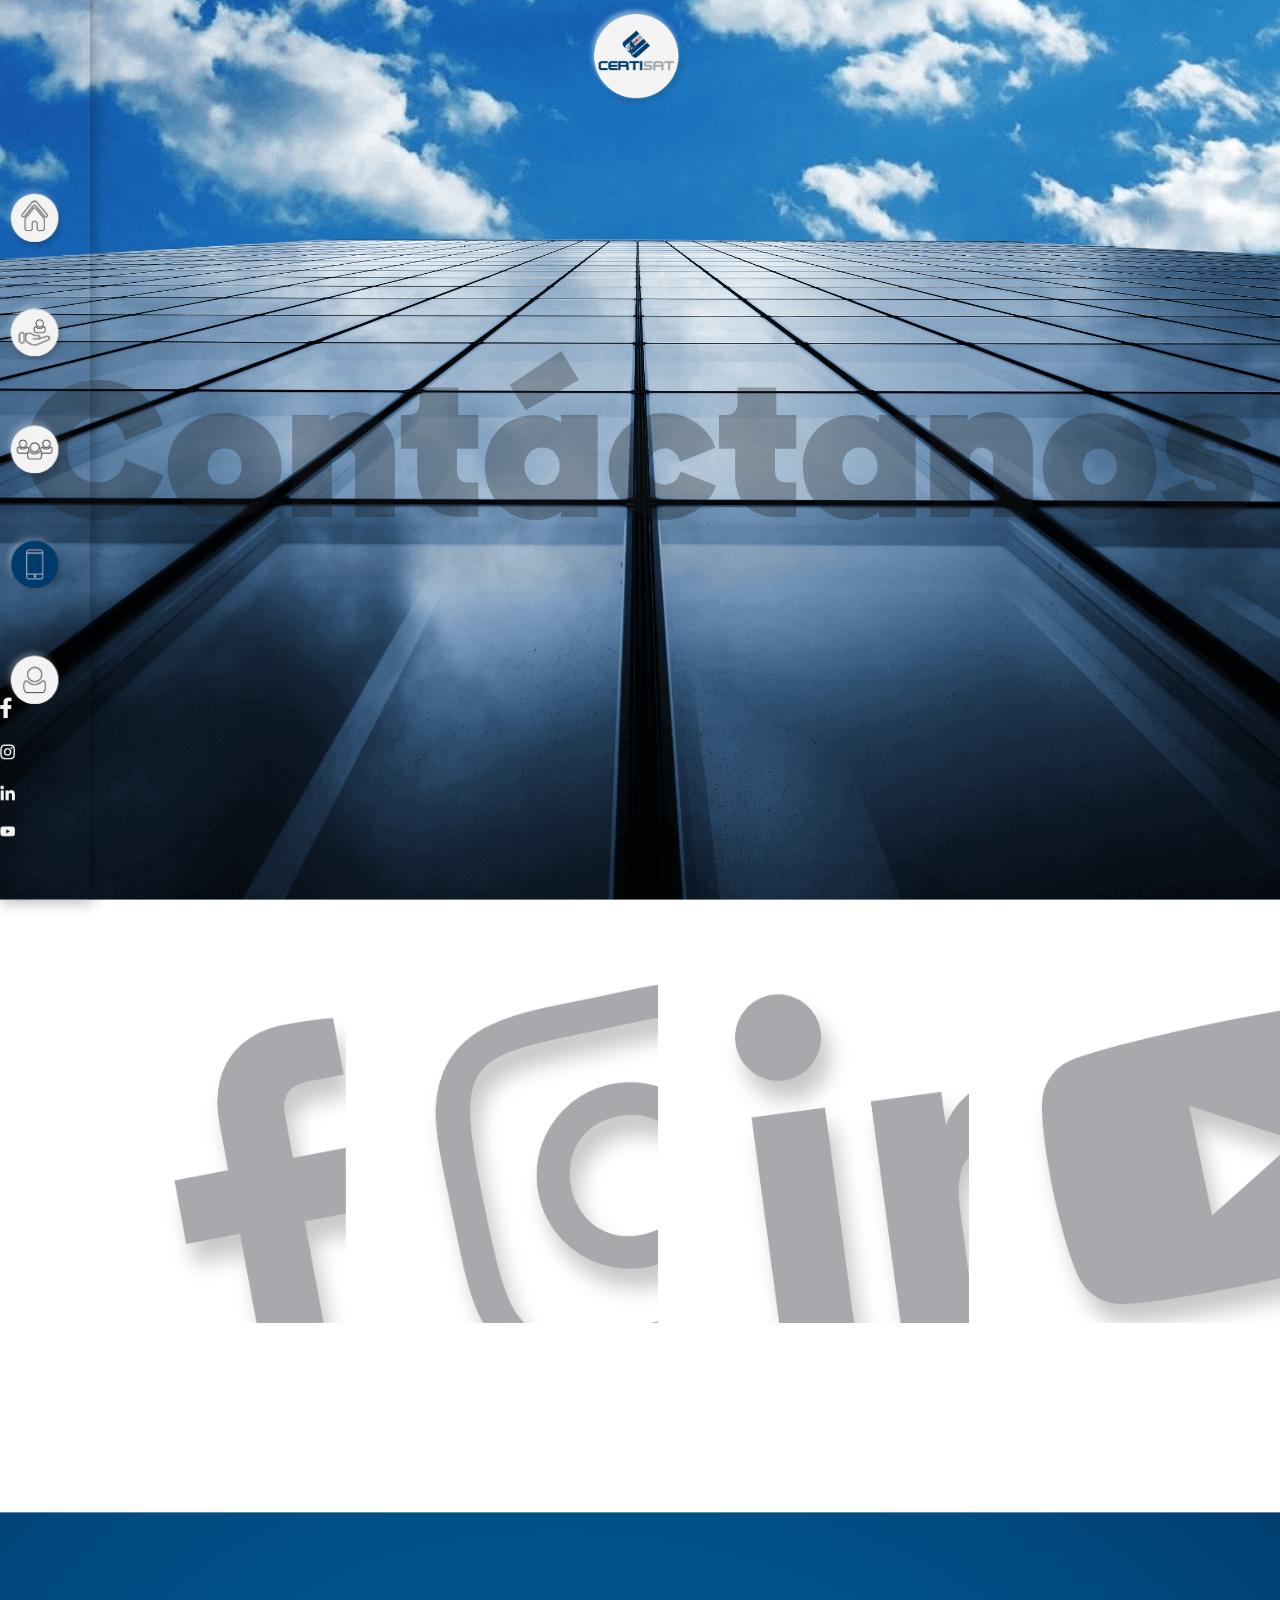
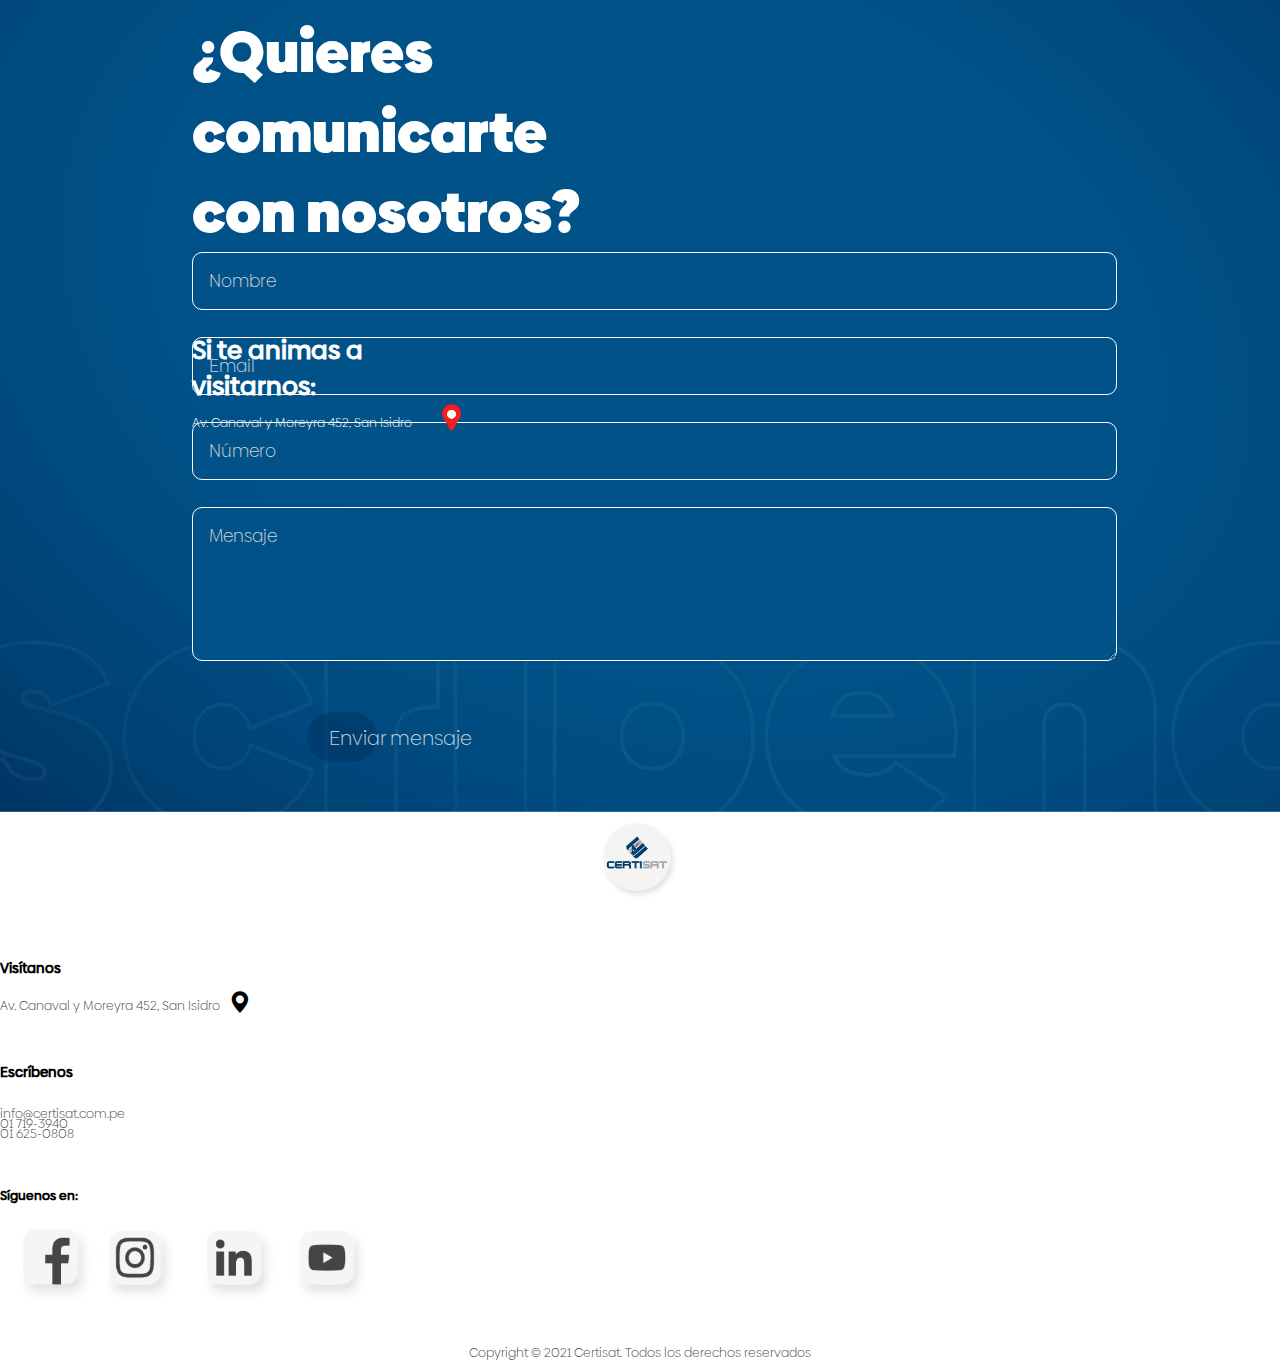
==== commit b5c18026: "cambios" ====
--- a/contactanos.html
+++ b/contactanos.html
@@ -103,7 +103,7 @@
                            <a href="index.html"> <img src="imagenes/icono-inicio-aplicacion-gps.png" alt="icono inicio de aplicacion de vehiculo gps"></a>
                         </li>
                         <li>
-                           <img class="imagenServicios" onclick="myFunction2()"  class="imagenServicios" id="cambiarImagen" src="imagenes/icono-servicios-blanco.png" alt="iconos de servicios de color blanco">
+                           <img class="imagenServicios" onmouseover="myFunction2()"  class="imagenServicios" id="cambiarImagen" src="imagenes/icono-servicios-blanco.png" alt="iconos de servicios de color blanco">
                            <ul id="miServicio3">
                               <li>
                                  <span style="font-weight: bold;">Servicios</span>
@@ -180,7 +180,7 @@
                         visitarnos:
                         </span><br>
                         <span class="contact-dir">Av. Canaval y Moreyra 452, San Isidro</span>
-                        <img class="contact-location" src="imagenes/icono-localizacion-monitoreo-vehiculos.png" alt="icono de localizacion de monitoreo de vehiculos">
+                       <a href="https://www.google.com/maps/place/Certicom/@-12.0977159,-77.0215434,15z/data=!4m5!3m4!1s0x0:0x42f2d7218f30d513!8m2!3d-12.0977159!4d-77.0215434" target="_blank"><img class="contact-location" src="imagenes/icono-localizacion-monitoreo-vehiculos.png" alt="icono de localizacion de monitoreo de vehiculos"></a>
                      </div>
                      <div class="col-12 col-sm-5 col-md-5 col-lg-5 contact-form2">
                         <div class="box-container">
@@ -207,7 +207,7 @@
                   <div class="col-sm-6 col-md-6 col-lg-6 col-xl-3 col-contact">
                      <div class="footer-text">
                         <h1>Visítanos</h1>
-                        <p>Av. Canaval y Moreyra 452, San Isidro<i class="bi bi-geo-alt-fill"></i></p>
+                        <p>Av. Canaval y Moreyra 452, San Isidro <a href="https://www.google.com/maps/place/Certicom/@-12.0977159,-77.0215434,15z/data=!4m5!3m4!1s0x0:0x42f2d7218f30d513!8m2!3d-12.0977159!4d-77.0215434" target="_blank"><i class="bi bi-geo-alt-fill"></i></a></p>
                      </div>
                   </div>
                   <div class="col-sm-6 col-md-6 col-lg-6  col-xl-3  col-contact">
